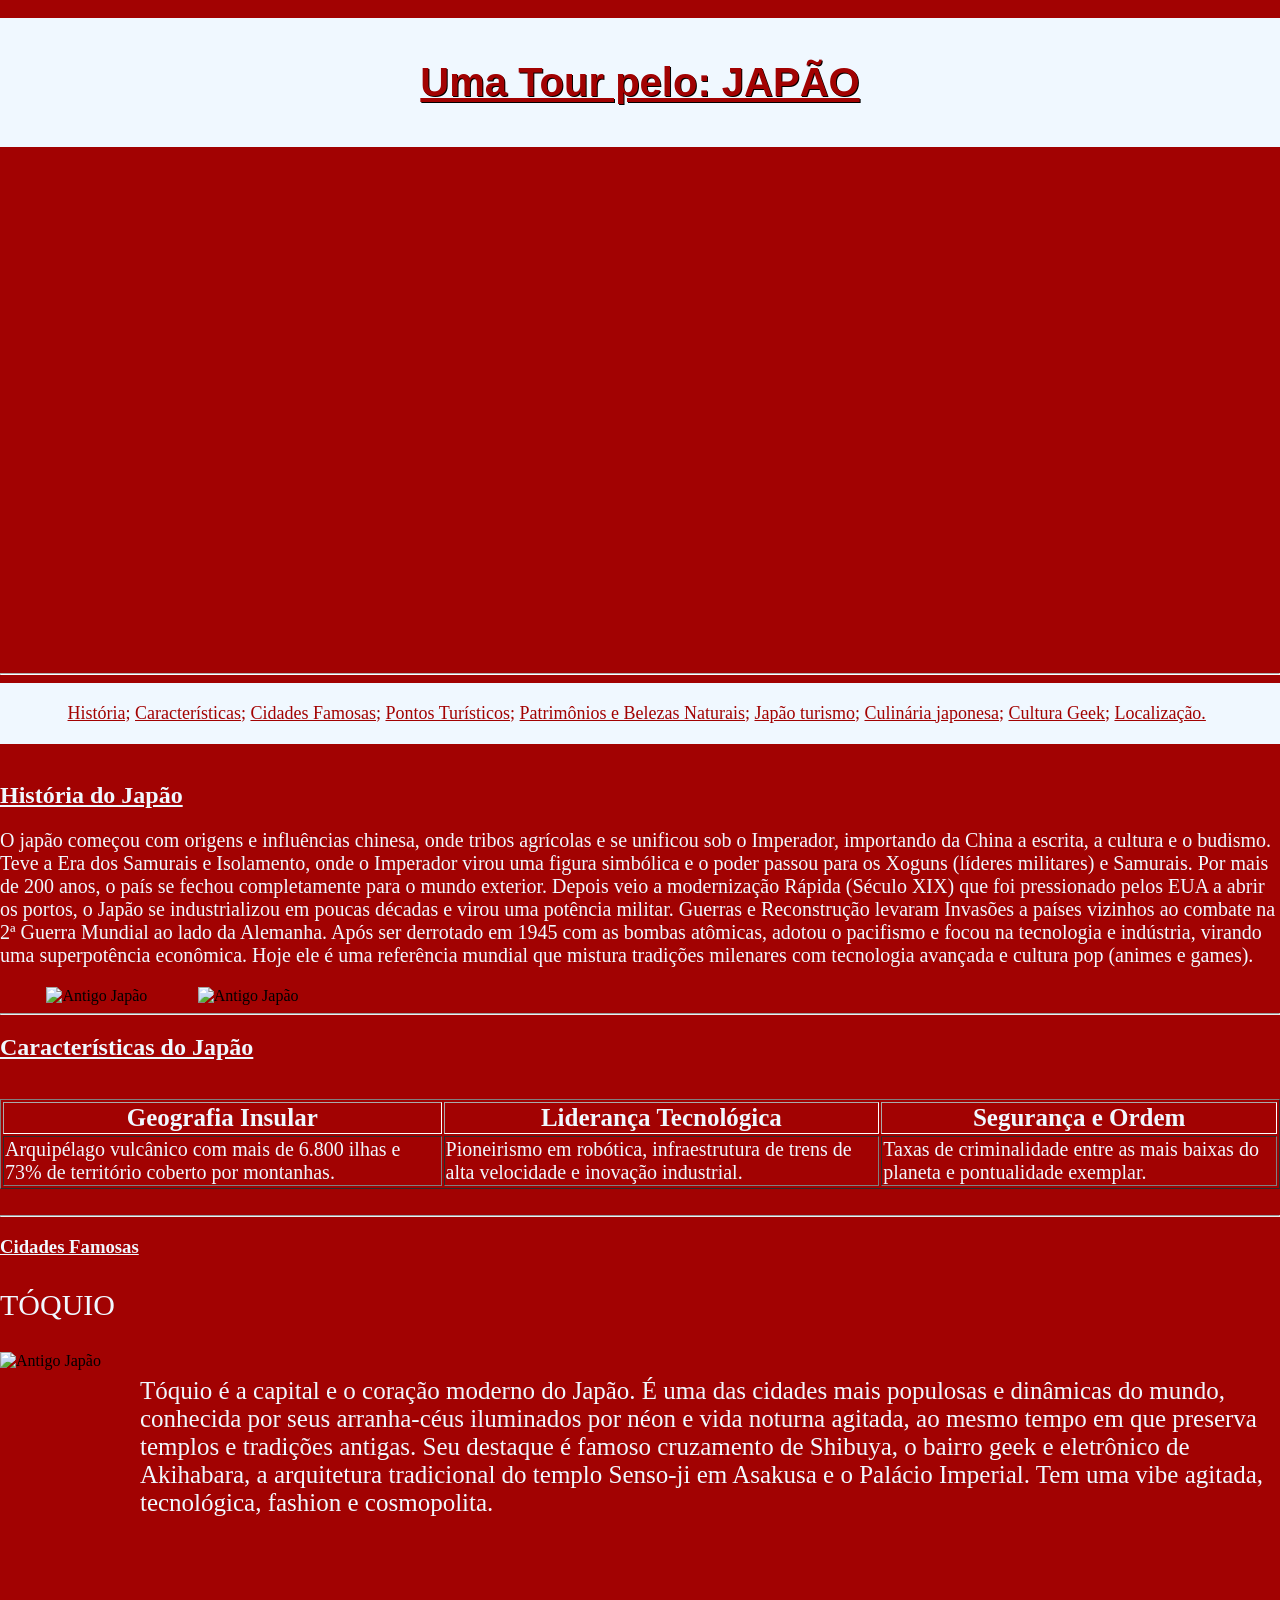
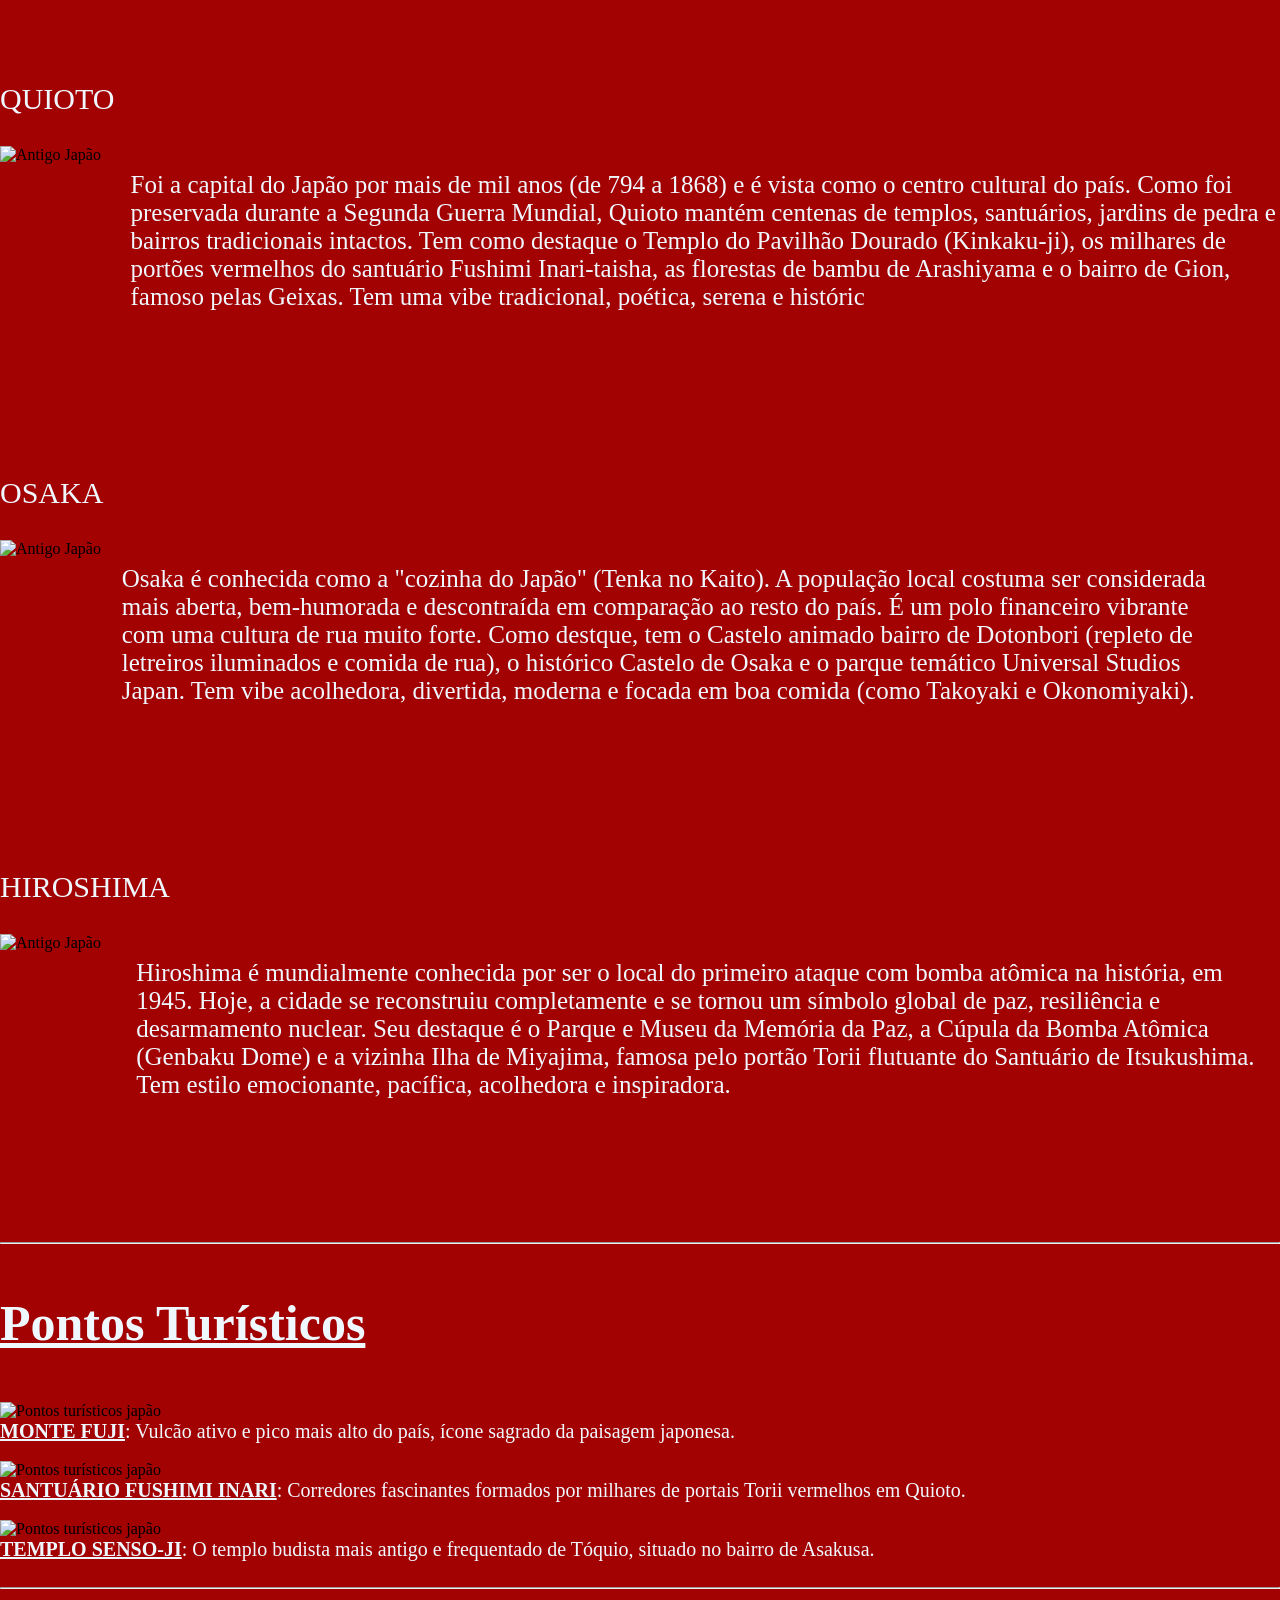
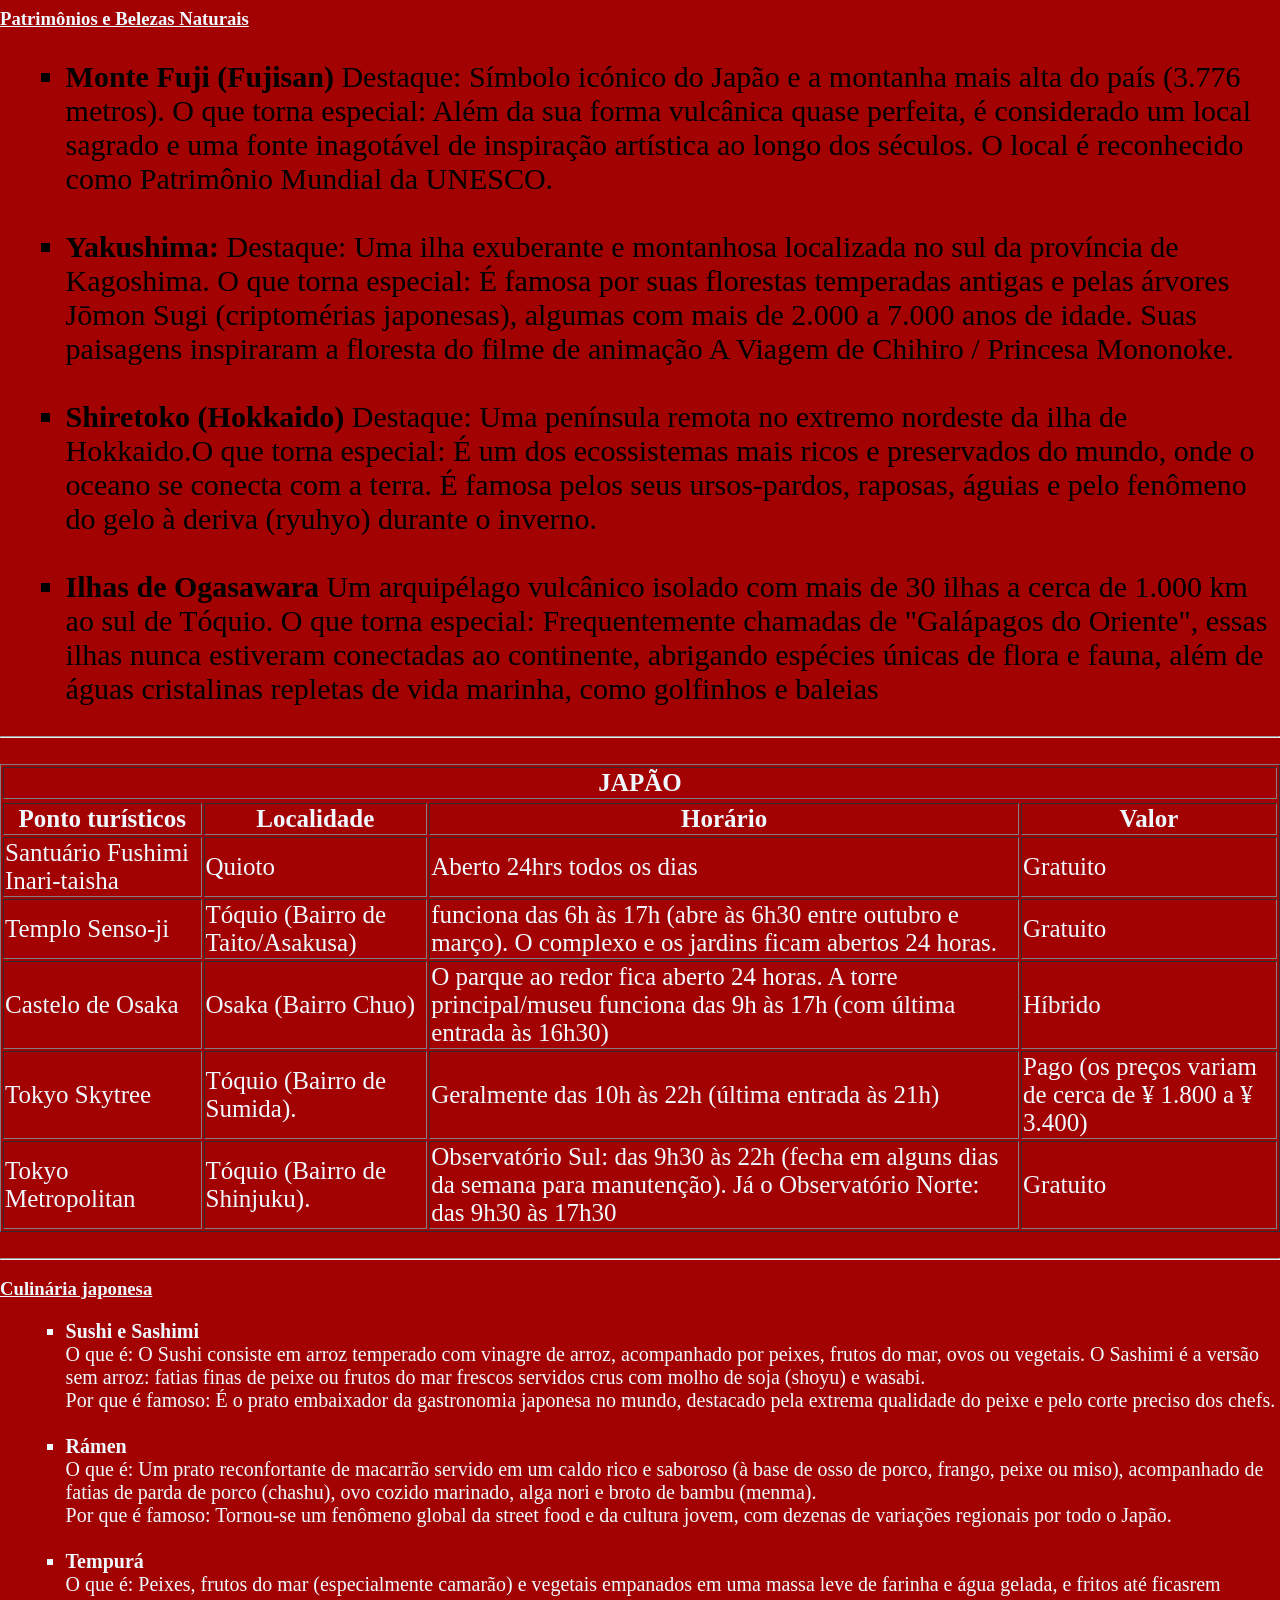
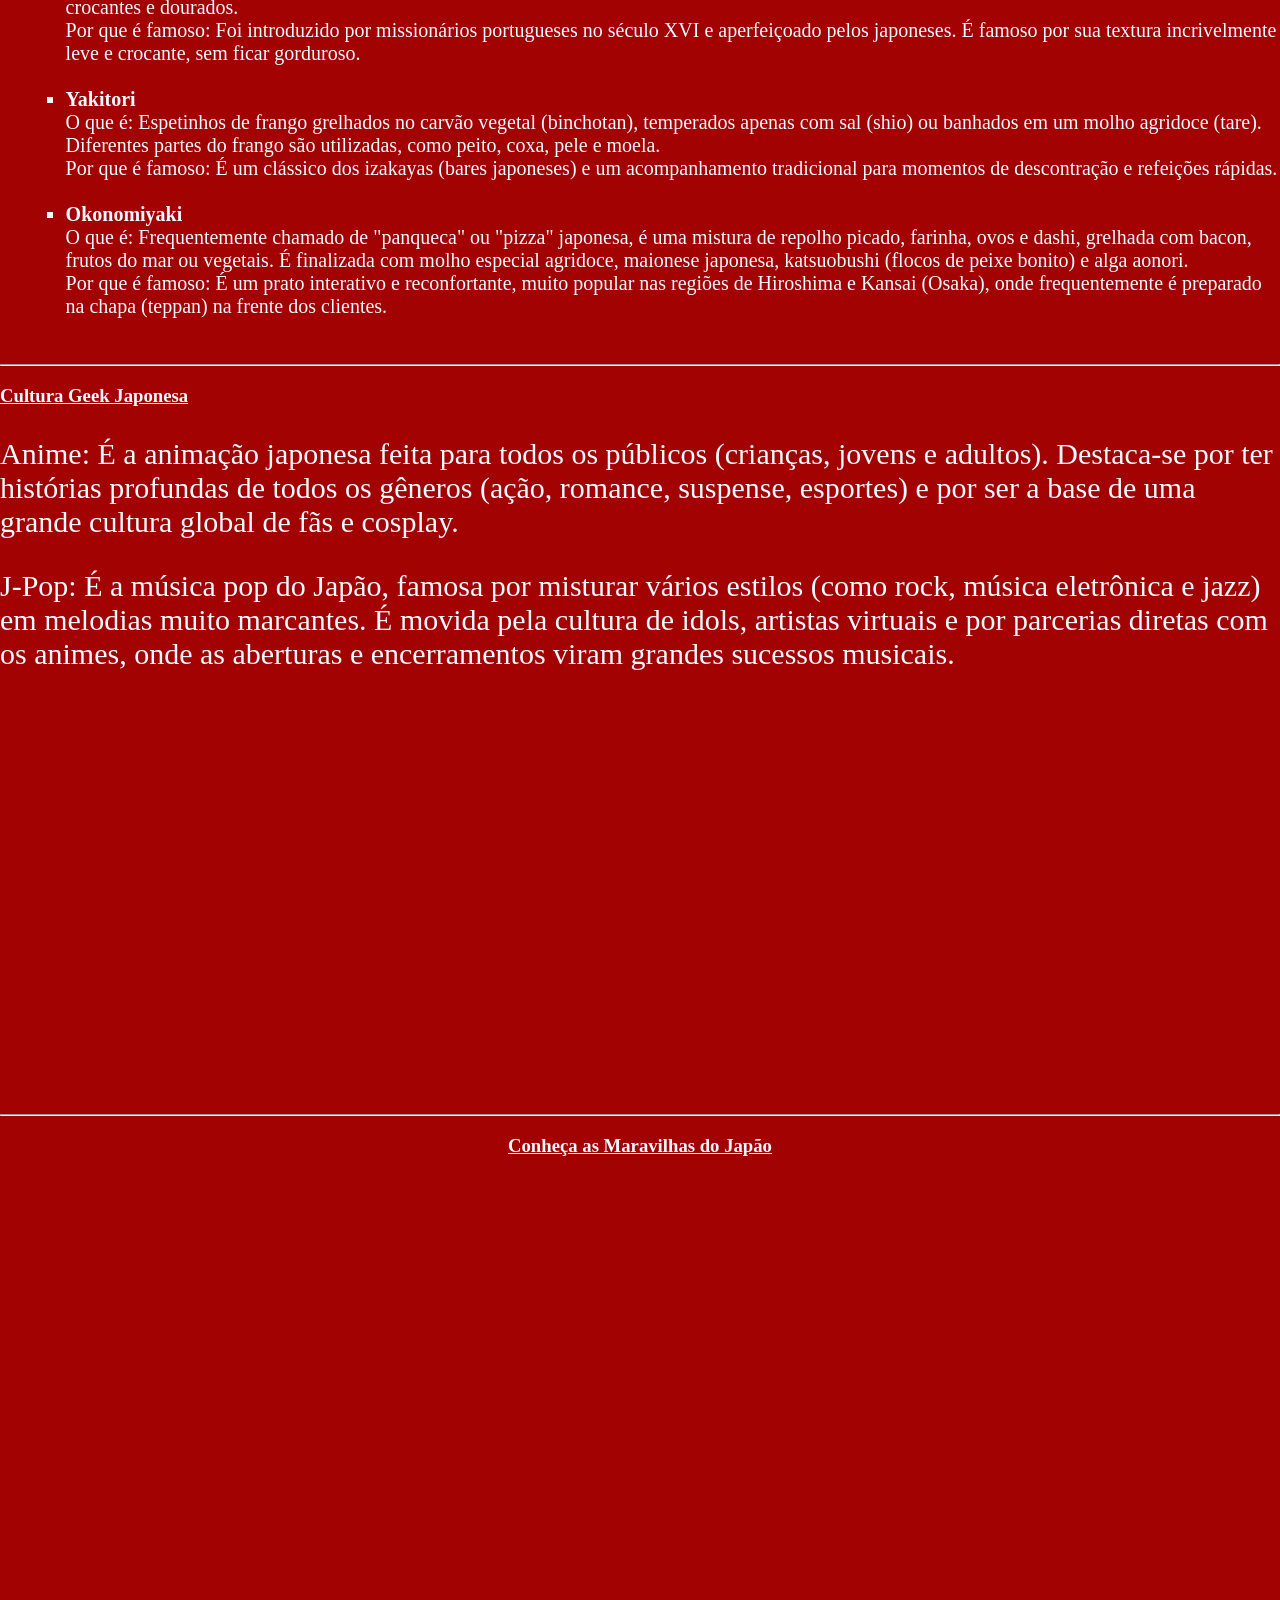
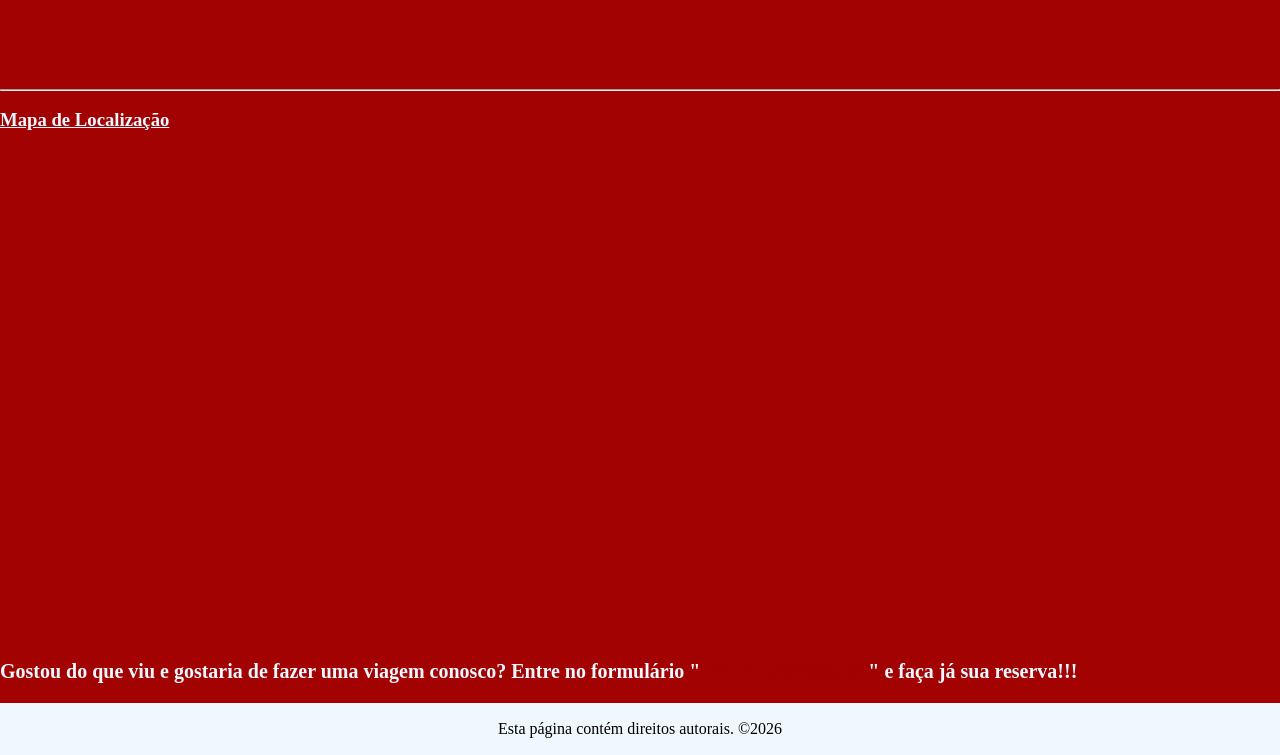
==== index.html @ f1d6fe16 "projeto" ====
<!DOCTYPE html>
<html lang="pt-br">
<head>
  <meta name="author" content="Fernanda">
  <meta name="Turismo" content="página de turismo">
  <meta name="keywords" content="Turismo, JAPÃO, Ásia">
    <meta charset="UTF-8">
    <meta name="viewport" content="width=device-width, initial-scale=1.0">
    <link rel="icon" type="image/x-icon" href="https://img.icons8.com/?size=100&id=22435&format=png&color=000000">
    <link rel="stylesheet" href="./css/estilo.css">
    <title> JAPÃO </title>
</head>
<body bgcolor="#a20202">
<br>
<header>
   <h1 style= "color: #a20202; background-size: cover; font-size: 40px; text-shadow: 1px 1px #000000;
         font-family:'Lucida Sans', 'Lucida Sans Regular', 'Lucida Grande', 'Lucida Sans Unicode', Geneva, Verdana, sans-serif">
         <ins><b>Uma Tour pelo: JAPÃO</b></ins></h1>
</header>
<br> 
<div style="height: 500px; background-image: url(https://encrypted-tbn0.gstatic.com/images?q=tbn:ANd9GcSydgWUo-GarQtA4p2krKnF2KL5MIrxKS4h8QqZwakeDw&s=10); background-size: cover;">          
</div>
<hr style="border-color: white;">
      <nav>
      <ul id="Menu inicial">
      <a href="#História">História;</a> 
      <a href="#Características">Características;</a>
      <a href="#Cidades_Famosas">Cidades Famosas;</a>
      <a href="#Pontos_Turísticos">Pontos Turísticos;</a>
      <a href="#Patrimônios_e_Belezas_Naturais">Patrimônios e Belezas Naturais;</a>
      <a href="#Japão_turismo">Japão turismo;</a>
      <a href="#Culinária">Culinária japonesa;</a>
      <a href="#Cultura_Geek">Cultura Geek;</a>
      <a href="#Localização">Localização.</a>
   </ul>
</nav>
<main>
            <br>
            <section id="História">
            <h1 id="História" style="color:aliceblue"><ins><b></b>História do Japão</ins></b></h1>
    <p style="color:aliceblue ; font-size: 20px;"> O japão começou com origens e influências chinesa, onde tribos agrícolas e se unificou sob o Imperador, importando da China a escrita, a cultura e o budismo. Teve a Era dos Samurais e Isolamento, onde o Imperador virou uma figura simbólica
         e o poder passou para os Xoguns (líderes militares) e Samurais. Por mais de 200 anos, o país se fechou completamente para o mundo exterior. Depois veio a modernização Rápida (Século XIX) que foi pressionado pelos EUA a abrir os portos, o 
         Japão se industrializou em poucas décadas e virou uma potência militar. Guerras e Reconstrução levaram Invasões a países vizinhos ao combate na 2ª Guerra Mundial ao lado da Alemanha. Após ser derrotado em 1945 com as bombas atômicas, adotou
          o pacifismo e focou na tecnologia e indústria, virando uma superpotência econômica. Hoje ele é uma referência mundial que mistura tradições milenares com tecnologia avançada e cultura pop (animes e games).</p>
          &nbsp;
          <img id="imagem" src="https://encrypted-tbn0.gstatic.com/images?q=tbn:ANd9GcSNzjy-J8BG3Z7TvWWDaenXiKNhlUEElCOg68JCva8Gdu_pfqw9B6Hi7Es&s=10" alt="Antigo Japão" width="600px" height="350px"/>
          &nbsp;
          <img id="imagem" src="https://admin.cnnbrasil.com.br/wp-content/uploads/sites/12/2023/07/GettyImages-566461861.jpg?w=419&h=283&crop=0&quality=90" alt="Antigo Japão" width="600px" height="350px"/>
          
          <hr>
          <table>
     <h1 id="Características" style="color:aliceblue" font-size: 30px ><ins><b>Características do Japão</ins></b></h1>
     <br> 
     <table border="1px">
  <tr style="color:aliceblue ; font-size: 25px; border: 1px solid rgb(254, 254, 254);">
    <th>Geografia Insular</th>
    <th>Liderança Tecnológica</th>
    <th>Segurança e Ordem</th>
  </tr>
  <tr>
    <td style="color:aliceblue; font-size: 20px;"> Arquipélago vulcânico com mais
de 6.800 ilhas e 73% de território
coberto por montanhas.</td>
    <td style="color:aliceblue; font-size: 20px";> Pioneirismo em robótica,
infraestrutura de trens de alta
velocidade e inovação industrial.</td>
    <td style="color:aliceblue; font-size: 20px;" > Taxas de criminalidade entre as
mais baixas do planeta e
pontualidade exemplar.</td>
  </tr>
  </table>
  <br>
  <hr>
  <section id="Cidade">
    <div>
   <h1 id="Cidades_Famosas" style="color:aliceblue ; font-size: 30"><ins>Cidades Famosas</ins></h1>
    </div>
    <p style="color:aliceblue ; font-size: 30px">TÓQUIO</p>
    <div class="cartao-turismo">
    <img src="https://encrypted-tbn0.gstatic.com/images?q=tbn:ANd9GcQaoWOCfJ8awiYnoxkKBTEsJ_Y3TFjlmDlzQRXXSlZ2mQ&s=10" alt="Antigo Japão" width="500px" height="300px"/>
    <p style="color:aliceblue ; font-size: 25px;">Tóquio é a capital e o coração moderno do Japão. É uma das cidades mais populosas e dinâmicas do mundo, conhecida por seus arranha-céus iluminados por néon e vida noturna agitada, ao mesmo tempo em que preserva templos e tradições antigas. Seu destaque é famoso cruzamento de Shibuya, o bairro geek e eletrônico de Akihabara, a arquitetura tradicional do templo Senso-ji em Asakusa e o Palácio Imperial. Tem uma vibe agitada, tecnológica, fashion e cosmopolita.</p>
    </div>
    <p style="color:aliceblue ; font-size: 30px">QUIOTO</p>
    <div class="cartao-turismo">
    <img src="https://encrypted-tbn0.gstatic.com/images?q=tbn:ANd9GcQ0TFycQk3JDxuzi_46sZmNaOI66jRUtl8DMWra2Ae9fg&s=10" alt="Antigo Japão" width="500px" height="300px"/>
    <p style="color:aliceblue ; font-size: 25px;">Foi a capital do Japão por mais de mil anos (de 794 a 1868) e é vista como o centro cultural do país. Como foi preservada durante a Segunda Guerra Mundial, Quioto mantém centenas de templos, santuários, jardins de pedra e bairros tradicionais intactos. Tem como destaque o Templo do Pavilhão Dourado (Kinkaku-ji), os milhares de portões vermelhos do santuário Fushimi Inari-taisha, as florestas de bambu de Arashiyama e o bairro de Gion, famoso pelas Geixas. Tem uma vibe tradicional, poética, serena e históric</p>
    </div>
    <p style="color:aliceblue ; font-size: 30px">OSAKA</p>
    <div class="cartao-turismo">
      <img src="https://content.r9cdn.net/rimg/dimg/45/5f/5788029f-city-25901-16737226b47.jpg?width=1366&height=768&crop=true" alt="Antigo Japão" width="500px" height="300px"/>
      <p style="color:aliceblue ; font-size: 25px; margin-right: 5%;">Osaka é conhecida como a "cozinha do Japão" (Tenka no Kaito). A população local costuma ser considerada mais aberta, bem-humorada e descontraída em comparação ao resto do país. É um polo financeiro vibrante com uma cultura de rua muito forte. Como destque, tem o Castelo animado bairro de Dotonbori (repleto de letreiros iluminados e comida de rua), o histórico Castelo de Osaka e o parque temático Universal Studios Japan. Tem vibe acolhedora, divertida, moderna e focada em boa comida (como Takoyaki e Okonomiyaki).</p>
      </div>
      <p style="color:aliceblue ; font-size: 30px">HIROSHIMA</p>
      <div class="cartao-turismo">
      <img src="https://encrypted-tbn0.gstatic.com/images?q=tbn:ANd9GcTjxwpsDGsSnQnkXaPpEf24ytFRa7fmtmpvKJqZF9PTlA&s=10" alt="Antigo Japão" width="500px" height="300px"/>
      <p style="color:aliceblue ; font-size: 25px;">Hiroshima é mundialmente conhecida por ser o local do primeiro ataque com bomba atômica na história, em 1945. Hoje, a cidade se reconstruiu completamente e se tornou um símbolo global de paz, resiliência e desarmamento nuclear. Seu destaque é o Parque e Museu da Memória da Paz, a Cúpula da Bomba Atômica (Genbaku Dome) e a vizinha Ilha de Miyajima, famosa pelo portão Torii flutuante do Santuário de Itsukushima. Tem estilo emocionante, pacífica, acolhedora e inspiradora.</p>
      </div>
      <hr>
      <div class="ponto-turistico">
      <h1 id="Pontos_Turísticos" style="color:aliceblue ; font-size: 50px; "><ins>Pontos Turísticos</ins></h1>
      <img src="https://encrypted-tbn0.gstatic.com/images?q=tbn:ANd9GcSr0s9IlJmUWGq4lv_wv5e191qgO4Zle0aO9AksT0b_Cg&s=10" alt="Pontos turísticos japão" width="400px" height="300px"/>
     <figcaption style="color:aliceblue; font-size: 20px"><ins><b>MONTE FUJI</b></ins>: Vulcão ativo e pico mais alto do país, ícone sagrado da paisagem japonesa.</figcaption> 
     <br>
     <img src="https://encrypted-tbn0.gstatic.com/images?q=tbn:ANd9GcQiNCoMiBzTR3mh8MjeMLM8AS1DtqoMz0k9lbbWnuV2XA&s=10" alt="Pontos turísticos japão" width="400px" height="300px"/>
     <figcaption style="color:aliceblue; font-size: 20px"><ins><b>SANTUÁRIO FUSHIMI INARI</b></ins>: Corredores fascinantes formados por milhares de portais Torii vermelhos em Quioto.</figcaption> 
     <br>
     <img src="https://encrypted-tbn0.gstatic.com/images?q=tbn:ANd9GcTkjd0hYBqJy8JAF1S5krhO3DKcbSm0aVYs2wSWVFHv3g&s=10" alt="Pontos turísticos japão" width="400px" height="300px"/>
     <figcaption style="color:aliceblue; font-size: 20px"><ins><b>TEMPLO SENSO-JI</b></ins>: O templo budista mais antigo e frequentado de Tóquio, situado no bairro de Asakusa.</figcaption> 
     </div>
</section>
     <br>
     <hr>
     <section id="Patrimônio">
    <h1 id="Patrimônios e Belezas Naturais" style="color:aliceblue"><ins><b>Patrimônios e Belezas Naturais</b></ins></h1>
    <div style="background-image: url(https://encrypted-tbn0.gstatic.com/images?q=tbn:ANd9GcQoVAYVlRtivIL8EWPk31RZgRIhTfpBxhSHodjelvYFbw&s=10); background-repeat: no-repeat;background-size:cover; border-collapse: collapse;";>
      <ul style="list-style-type: square; font-size: 30px;">
      <li><isn><b>Monte Fuji (Fujisan)</b></isn> Destaque: Símbolo icónico do Japão e a montanha mais alta do país (3.776 metros).
      O que torna especial: Além da sua forma vulcânica 
      quase perfeita, é considerado um local sagrado e uma fonte inagotável de inspiração 
      artística ao longo dos séculos. O local é reconhecido como Patrimônio Mundial da UNESCO.
      <br>
      <br>
      <li><isn><b>Yakushima:</b></isn> Destaque: Uma ilha exuberante e montanhosa localizada no sul da província de Kagoshima.
        O que torna especial: É famosa por suas florestas temperadas antigas e pelas árvores Jōmon Sugi 
        (criptomérias japonesas), algumas com mais de 2.000 a 7.000 anos de idade. Suas paisagens 
        inspiraram a floresta do filme de animação A Viagem de Chihiro / Princesa Mononoke. </li>
      <br>
      <li><isn><b>Shiretoko (Hokkaido)</b></isn> Destaque: Uma península remota no extremo nordeste da ilha de Hokkaido.O que torna especial: É um dos ecossistemas mais 
        ricos e preservados do mundo, onde o oceano se conecta com a terra. 
        É famosa pelos seus ursos-pardos, raposas, águias e pelo fenômeno do gelo à deriva (ryuhyo) durante o inverno.</li>
      <br>
      <li><isn><b>Ilhas de Ogasawara</b></isn> Um arquipélago vulcânico isolado com mais de 30 ilhas a cerca de 1.000 km ao sul de Tóquio. O que torna especial: Frequentemente chamadas de 
        "Galápagos do Oriente", essas ilhas nunca estiveram conectadas ao continente, 
         abrigando espécies únicas de flora e fauna, além de águas cristalinas repletas de vida marinha, 
        como golfinhos e baleias</li>
      </ul>
      </div>
      </section>
        <hr>
        <br>
        <section id="secao_JAPÃO">
<table border="1px" style="color:aliceblue; font-size: 25px ;background-image: url(https://encrypted-tbn0.gstatic.com/images?q=tbn:ANd9GcQElDW3lj2V3W0D-T75tIP8XhaJgDxA0GDZ3qXG1vbjDQ&s=10); background-repeat: no-repeat; background-size: cover;" align="center">
<tr>
 <th id="Japão Turismo"colspan="4" style="font-size: 20;">JAPÃO</th>
 </tr>
 <tr>
 <tr>
            <th>Ponto turísticos</th>
            <th>Localidade</th>
            <th>Horário</th>
            <th>Valor</th>
          </tr>
          <tr>
            <td>Santuário Fushimi Inari-taisha</td>
            <td>Quioto</td>
            <td>Aberto 24hrs todos os dias</td>
            <td>Gratuito</td>
          </tr>
          <tr>
            <td>Templo Senso-ji</td>
            <td>Tóquio (Bairro de Taito/Asakusa)</td>
            <td>funciona das 6h às 17h (abre às 6h30 entre outubro e março). 
              O complexo e os jardins ficam abertos 24 horas.</td>
            <td>Gratuito</td>
          </tr>
          <tr>
            <td>Castelo de Osaka</td>
            <td>Osaka (Bairro Chuo)</td>
            <td>O parque ao redor fica aberto 24 horas. A torre principal/museu 
              funciona das 9h às 17h (com última entrada às 16h30)</td>
            <td>Híbrido</td>
          </tr>
            <tr>
            <td>Tokyo Skytree</td>
            <td>Tóquio (Bairro de Sumida).</td>
            <td>Geralmente das 10h às 22h (última entrada às 21h)</td>
            <td>Pago (os preços variam de cerca de ¥ 1.800 a ¥ 3.400)</td>
          </tr>
          <tr>
            <td>Tokyo Metropolitan</td>
            <td>Tóquio (Bairro de Shinjuku).</td>
            <td>Observatório Sul: das 9h30 às 22h (fecha em alguns dias da semana para manutenção). 
              Já o Observatório Norte: das 9h30 às 17h30</td>
            <td>Gratuito</td>
          </tr>
        </table>
        </section>
    <br>
    <hr>
    <section id="secao_culinaria">
    <h1 id="Culinária" style="color:aliceblue"><ins>Culinária japonesa</ins></h1>
    <div style="background-image: url(https://encrypted-tbn0.gstatic.com/images?q=tbn:ANd9GcSJHtgucisFnfNiLKxMov4q4J6mhDqoo2qTVNXzOFAAwg&s=10); background-repeat: no-repeat;background-size:cover";>
    <ul style="color:aliceblue; list-style-type: square; font-size: 20px;">
      <li><isn><b>Sushi e Sashimi</b></isn> 
        <br>
        O que é: O Sushi consiste em arroz temperado com vinagre de arroz, acompanhado por peixes, frutos do mar, ovos ou vegetais. O Sashimi é a versão sem arroz: fatias finas de peixe ou frutos do mar frescos servidos crus com molho de soja (shoyu) e wasabi.
        <br>
        Por que é famoso: É o prato embaixador da gastronomia japonesa no mundo, destacado pela extrema qualidade do peixe e pelo corte preciso dos chefs.</li>
        <br>
    <li><isn><b>Rámen</b></isn> 
      <br>
      O que é: Um prato reconfortante de macarrão servido em um caldo rico e saboroso (à base de osso de porco, frango, peixe ou miso), acompanhado de fatias de parda de porco (chashu), ovo cozido marinado, alga nori e broto de bambu (menma).
      <br>
Por que é famoso: Tornou-se um fenômeno global da street food e da cultura jovem, com dezenas de variações regionais por todo o Japão.</li>
      <br>
<li><isn><b>Tempurá</b></isn>
  <br>
 O que é: Peixes, frutos do mar (especialmente camarão) e vegetais empanados em uma massa leve de farinha e água gelada, e fritos até ficasrem crocantes e dourados.
   <br>
  Por que é famoso: Foi introduzido por missionários portugueses no século XVI 
e aperfeiçoado pelos japoneses. É famoso por sua textura incrivelmente leve e crocante, sem ficar gorduroso.</li>
   <br>
<li><isn><b>Yakitori</b></isn>
      <br>
      O que é: Espetinhos de frango grelhados no carvão vegetal (binchotan), temperados apenas com sal (shio) ou banhados em um molho agridoce (tare). Diferentes partes do frango são utilizadas, como peito, coxa, pele e moela.
      <br>
  Por que é famoso: É um clássico dos izakayas (bares japoneses) e um acompanhamento tradicional para momentos de descontração e refeições rápidas.</li>
      <br>
  <li><isn><b>Okonomiyaki</b></isn>
      <br>
      O que é: Frequentemente chamado de "panqueca" ou "pizza" japonesa, é uma mistura de repolho picado, farinha, ovos e dashi, grelhada com bacon, frutos do mar ou vegetais. É finalizada com molho especial agridoce, maionese japonesa, katsuobushi (flocos de peixe bonito) e alga aonori.
      <br>
Por que é famoso: É um prato interativo e reconfortante, muito popular nas regiões de Hiroshima e Kansai (Osaka), onde frequentemente é preparado na chapa (teppan) na frente dos clientes.</li>
    </ul>
</div>
</section>
    <br>
    <hr>
        <section id="Cultura">
     <h1 id="Cultura Geek" style="color:aliceblue; font-size: 30xp;"><ins><b>Cultura Geek Japonesa</b></ins></h1>
    <p style="color:aliceblue ; font-size: 30px;"> Anime: É a animação japonesa feita para todos os públicos (crianças, jovens e adultos). Destaca-se por ter histórias profundas de todos os gêneros (ação, romance, suspense, esportes) e por ser a base de uma grande cultura global de fãs e cosplay.</p>
    <p style="color:aliceblue ; font-size: 30px;"> J-Pop: É a música pop do Japão, famosa por misturar vários estilos (como rock, música eletrônica e jazz) em melodias muito marcantes. É movida pela cultura de idols, artistas virtuais e por parcerias diretas com os animes, onde as aberturas e encerramentos viram grandes sucessos musicais.</p>
    <br>
    <div>
    <iframe width="500" height="383" src="https://www.youtube.com/embed/h6XP82TyFWw" title="PONYO | Official English Trailer" frameborder="0" allow="accelerometer; autoplay; clipboard-write; encrypted-media; gyroscope; picture-in-picture; web-share" referrerpolicy="strict-origin-when-cross-origin" allowfullscreen></iframe>
    <iframe width="500" height="383" src="https://www.youtube.com/embed/Uggs5e7eAYo" title="Miki Matsubara - 真夜中のドア / Stay with me [Tradução em PT-BR]." frameborder="0" allow="accelerometer; autoplay; clipboard-write; encrypted-media; gyroscope; picture-in-picture; web-share" referrerpolicy="strict-origin-when-cross-origin" allowfullscreen></iframe>
    <br>
    </div>
    <hr>
    <h1 id="Cultura_Geek_" style="color:aliceblue; font-size: 30xp; text-align: center;"><ins><b>Conheça as Maravilhas do Japão</b></ins></h1>
    <iframe id="video_cultura" width="859" height="483" src="https://www.youtube.com/embed/NJZ_BB92nLs" title="Maravilhas do Japão | Lugares Mais Incríveis do Japão | Guia de Viagem em 4K" frameborder="0" allow="accelerometer; autoplay; clipboard-write; encrypted-media; gyroscope; picture-in-picture; web-share" referrerpolicy="strict-origin-when-cross-origin" allowfullscreen></iframe>
    </section>
    <br>
    <hr>
    <section id="secao_localizacao">
     <h1 id="Localização" style="color:aliceblue; font-size: 30xp;"><ins><b>Mapa de Localização</b></ins></h1>
     <br>
     <iframe src="https://www.google.com/maps/embed?pb=!1m18!1m12!1m3!1d13627579.110253144!2d137.15386460000002!3d33.5001886!2m3!1f0!2f0!3f0!3m2!1i1024!2i768!4f13.1!3m3!1m2!1s0x34674e0fd77f192f%3A0xf54275d47c665244!2zSmFww6Nv!5e0!3m2!1spt-BR!2sbr!4v1792607948496!5m2!1spt-BR!2sbr" width="600" height="450" style="border:0;" allowfullscreen="" loading="lazy" referrerpolicy="strict-origin-when-cross-origin"></iframe>
     </section>
     <br>
     <h1 style="color:aliceblue; font-size: 20px;"><p> Gostou do que viu e gostaria de fazer uma viagem conosco? Entre no formulário "<a href="./html/Form.html"> FALE CONOSCO </a>" e faça já sua reserva!!!</p></h1>
</main>
    <footer>
      <p> Esta página contém direitos autorais. &copy;2026</p>
    </footer>
    </body>
  </html>
---- css/estilo.css ----
body{
    margin: 0;
    padding: 0;
}
header{
    text-align: center;
    background-color:aliceblue;
    padding: 15px;
}
footer{
    text-align: center;
    background-color:aliceblue;
    padding: 1px;
}
iframe{
    margin-left: 8%;
}
#video_cultura{
    margin-left: 18%;
}
input{
    font-size: 15px;
}
a{
    font-size: 15xp;
}
textarea{
    font-size: 15px;
}
a:link{
   color:#a20202;
}
a:visited{
    color:mediumpurple;
}
nav{
    font-family: Georgia, 'Times New Roman', Times, serif;
    font-size: 18px;
    background-color: aliceblue;
    padding: 2px;
}
ul{
    margin-left: 2%;
}
p::selection{
    background-color: tomato;
}
#imagem{
    margin-left: 3%;
}
.cartao-turismo{
    display: flex;
    gap: 20px;
}
form{
    font-size: 20px;
}
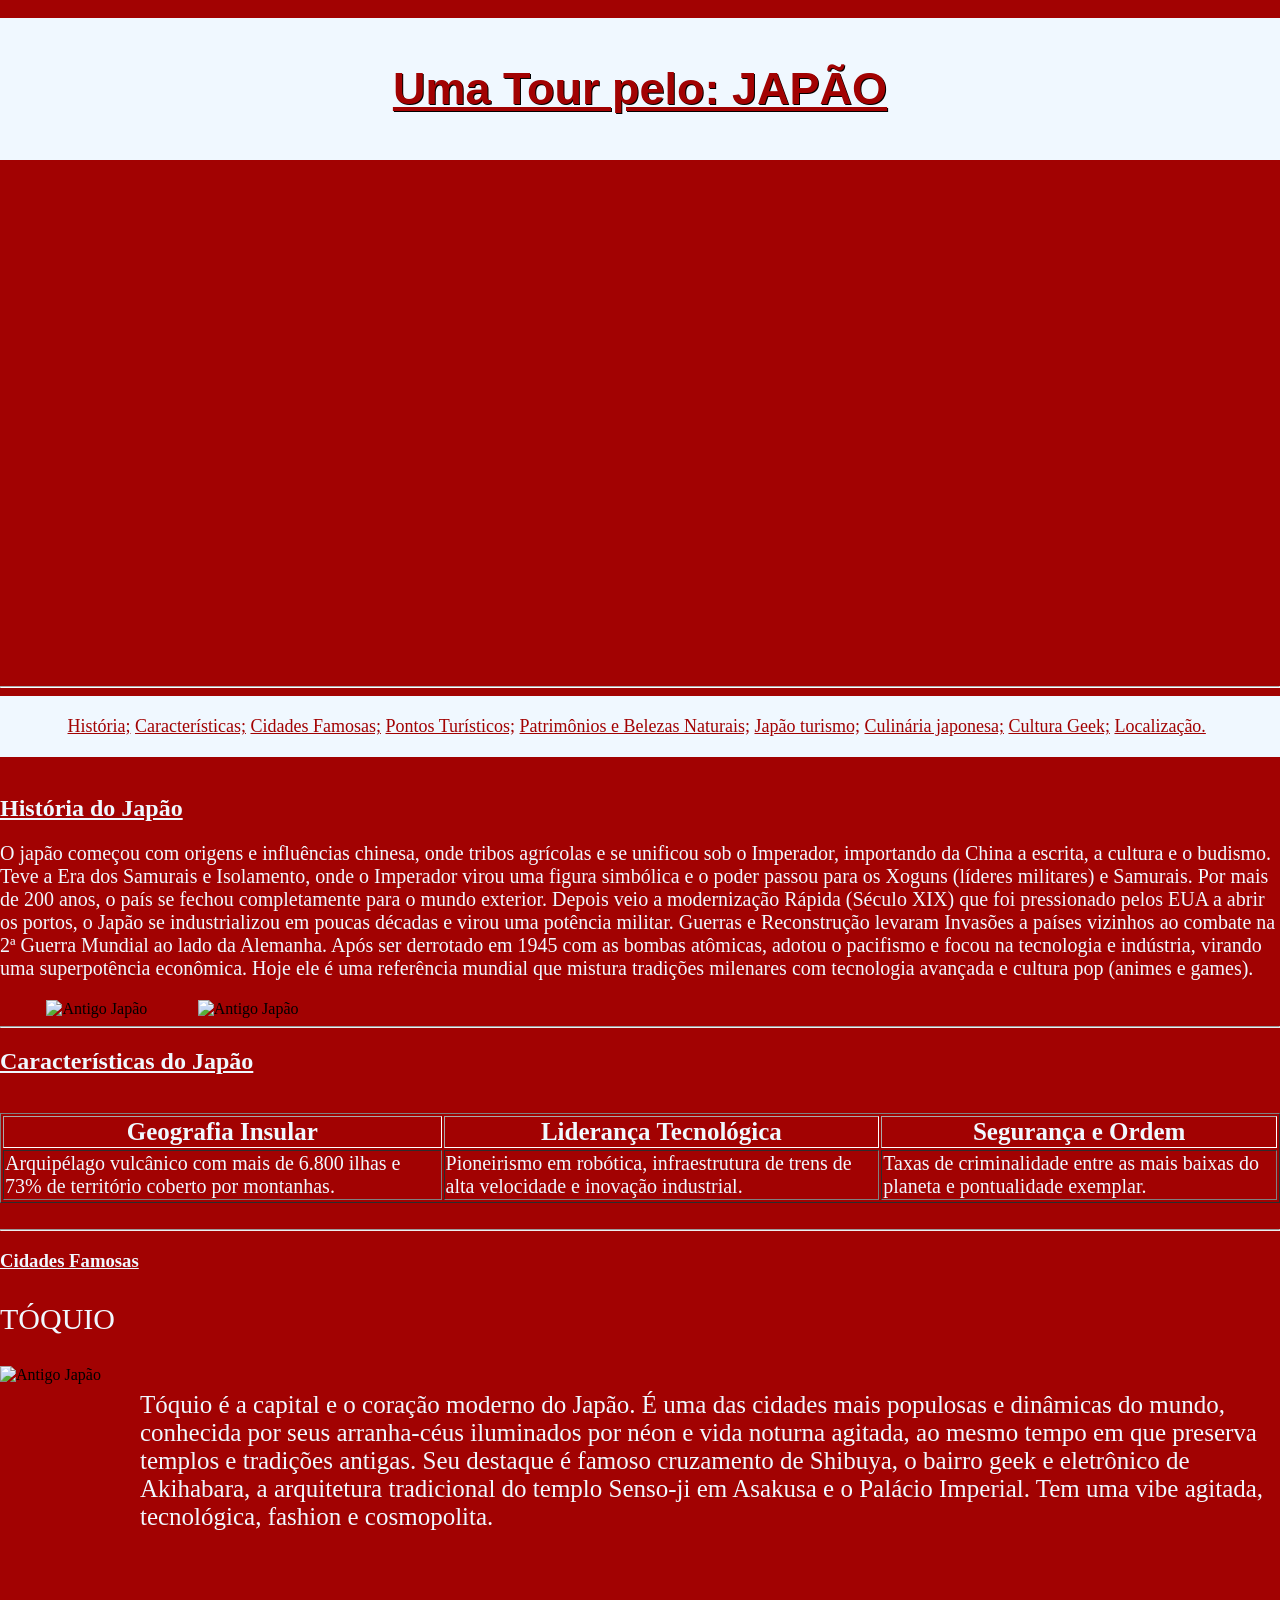
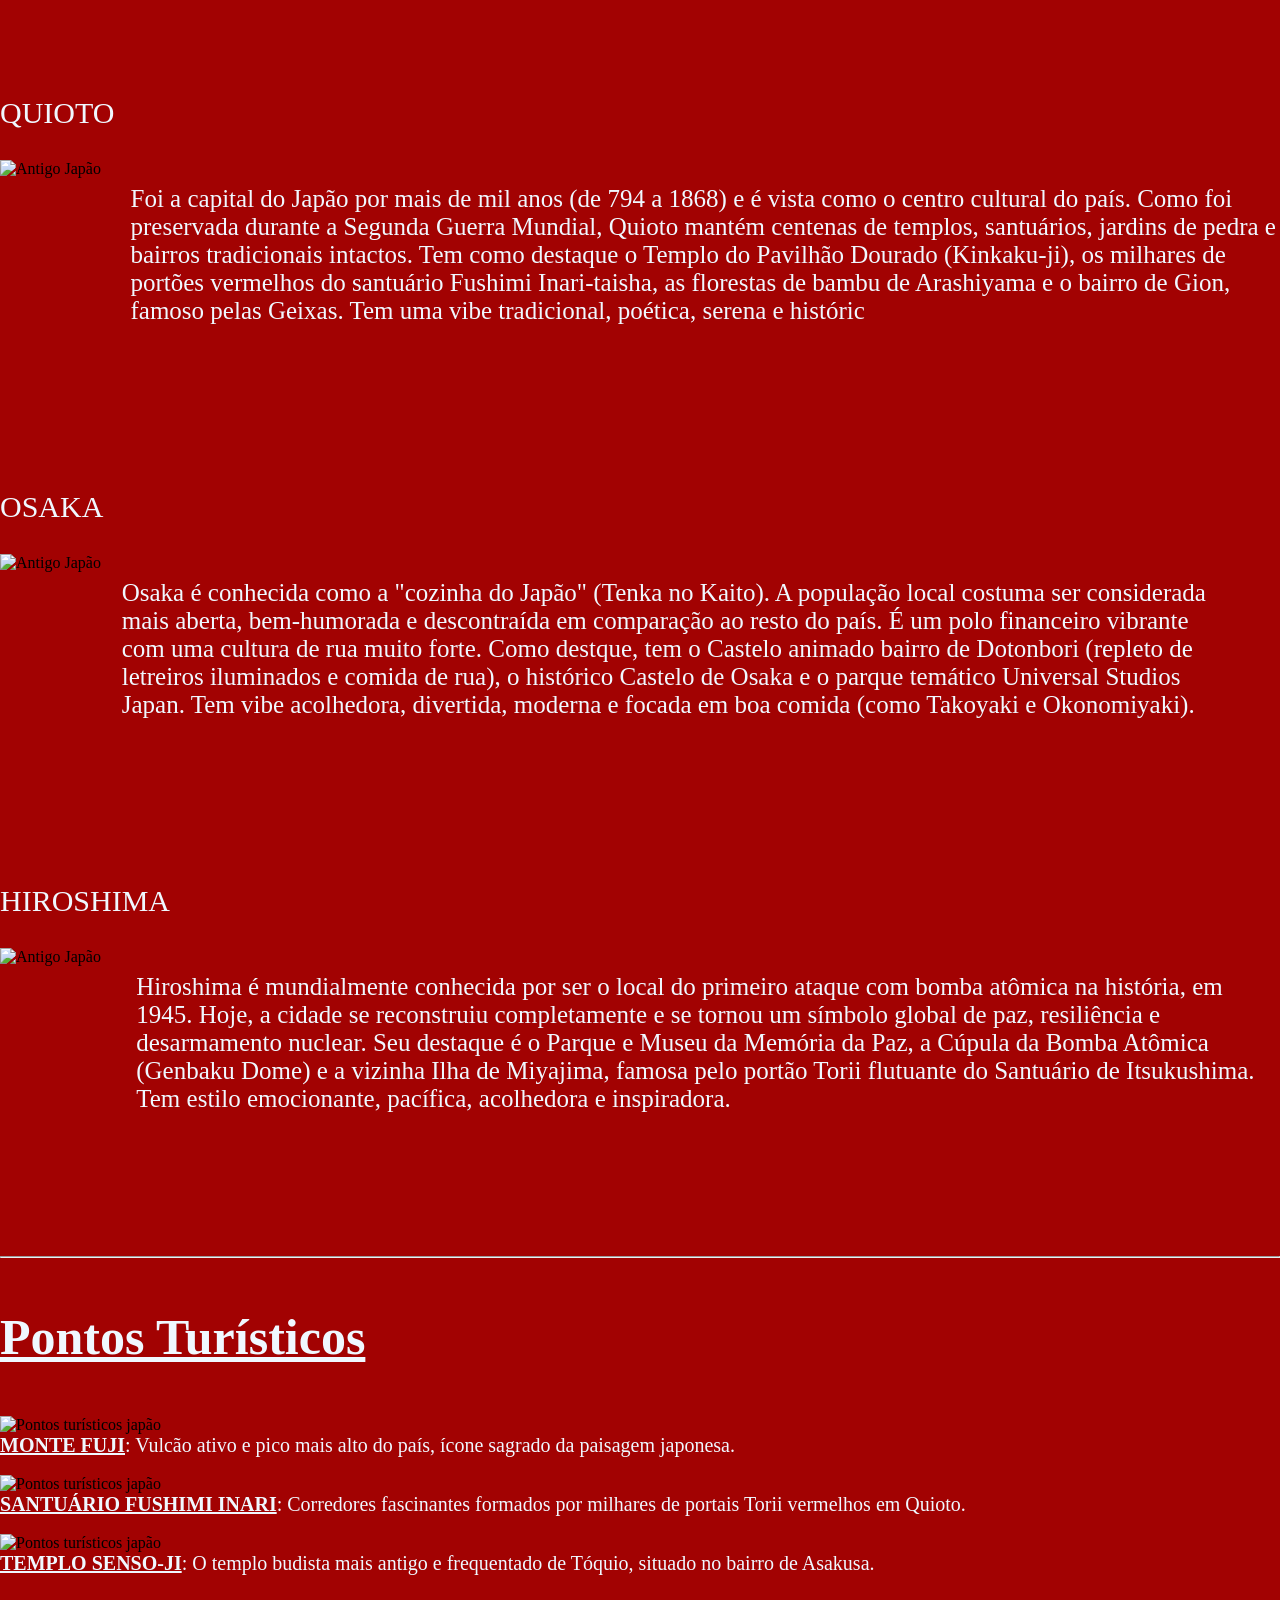
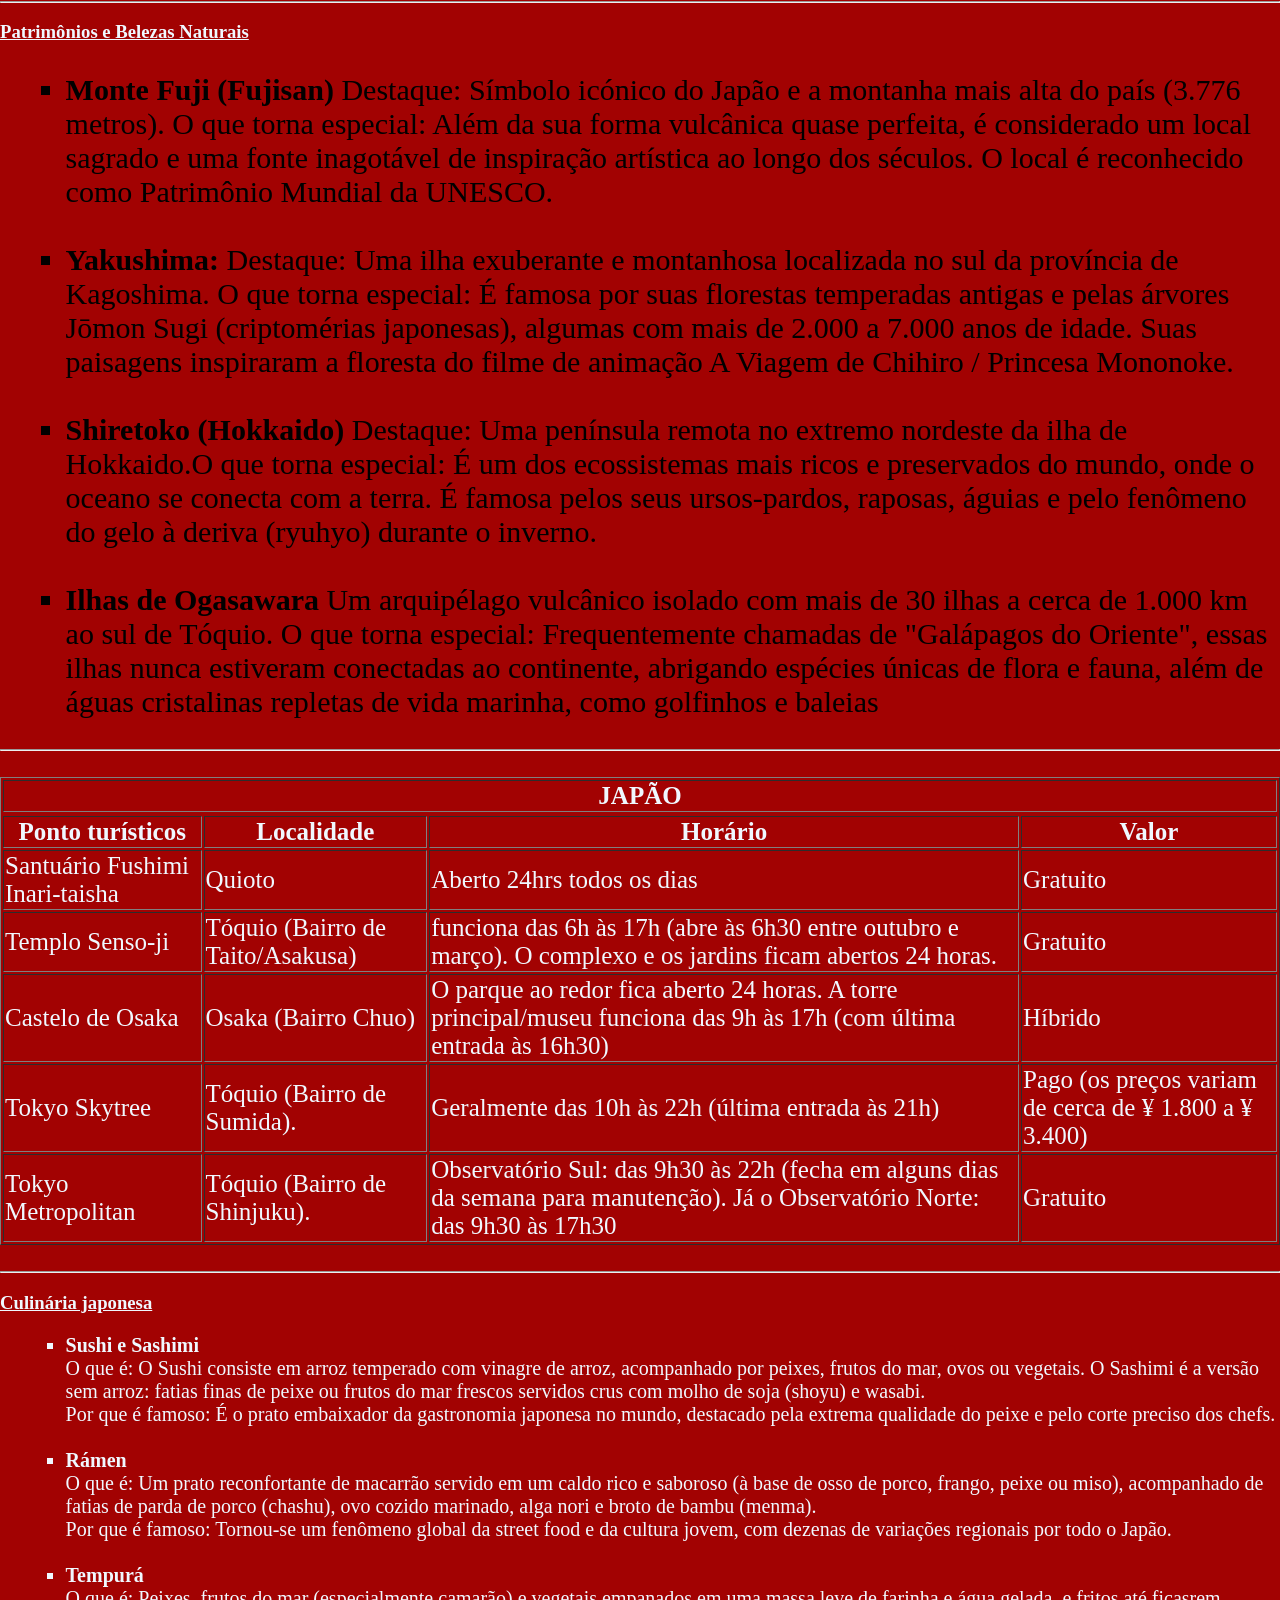
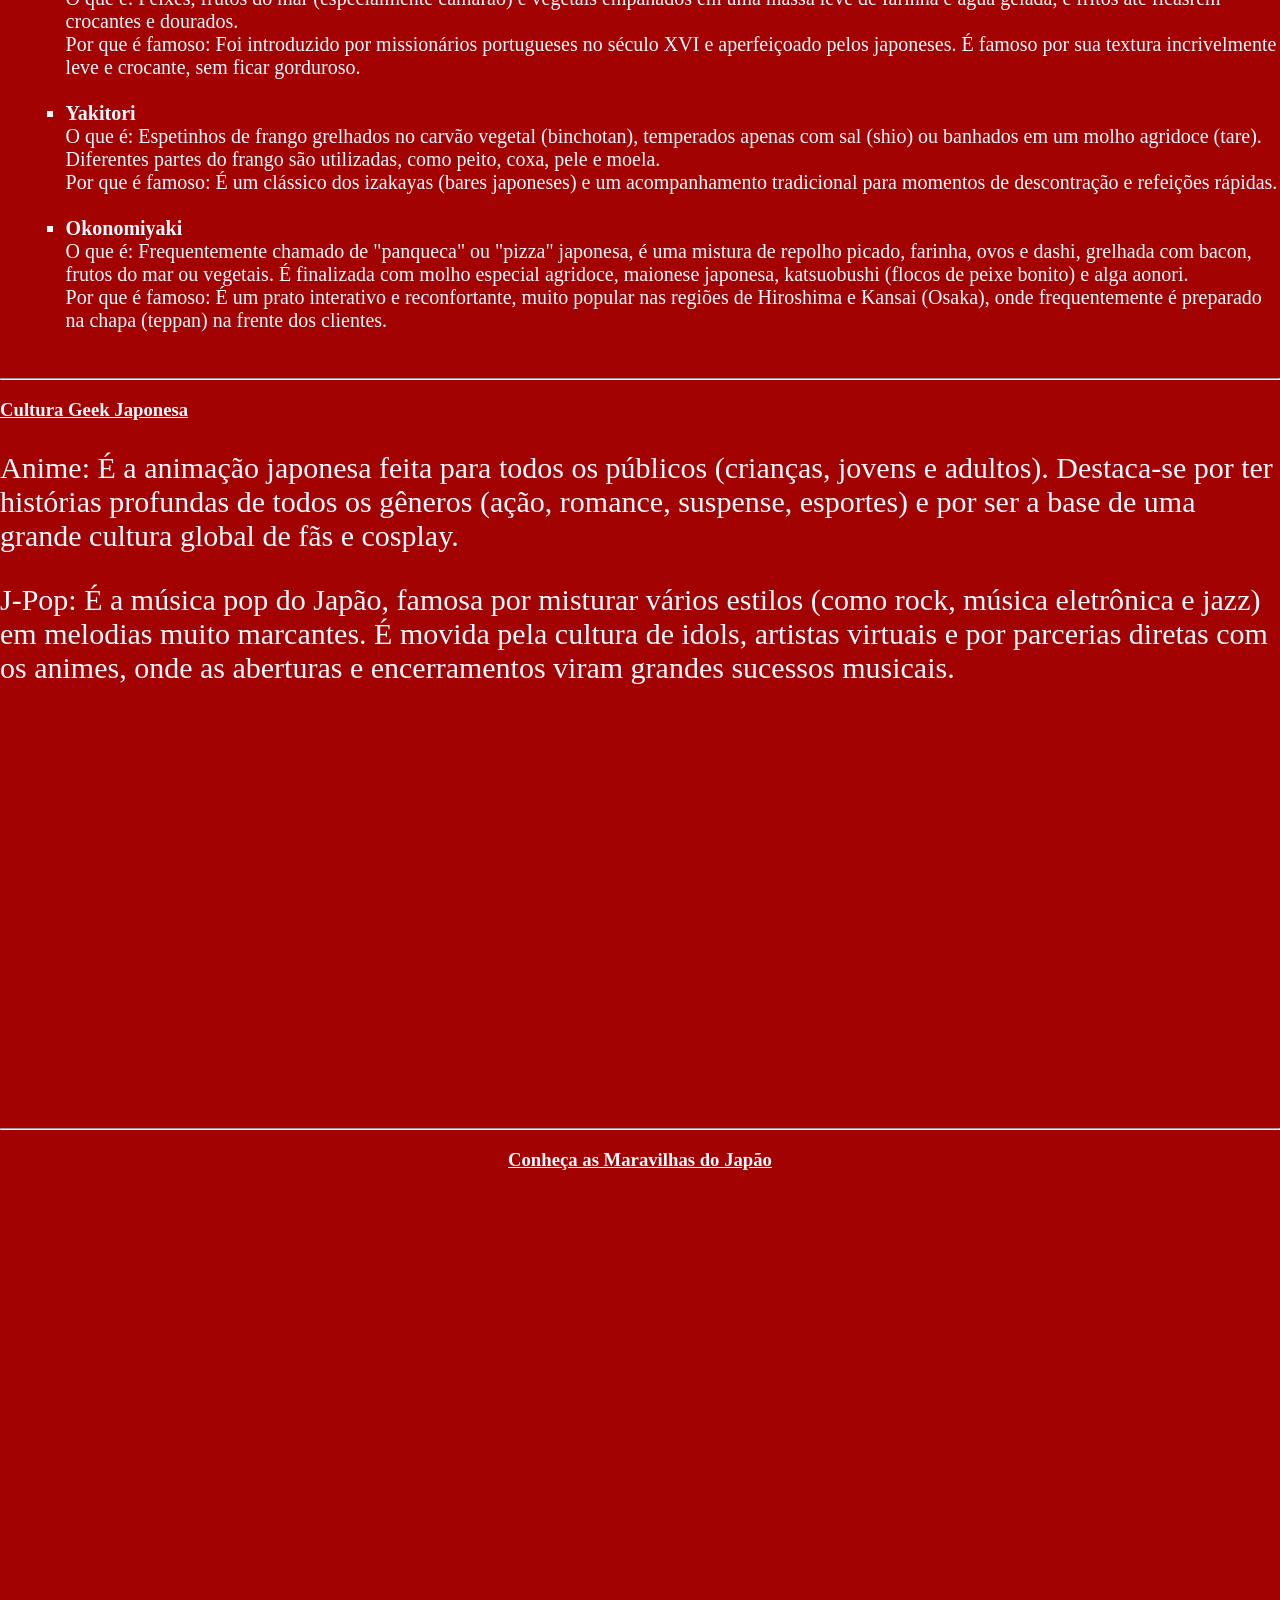
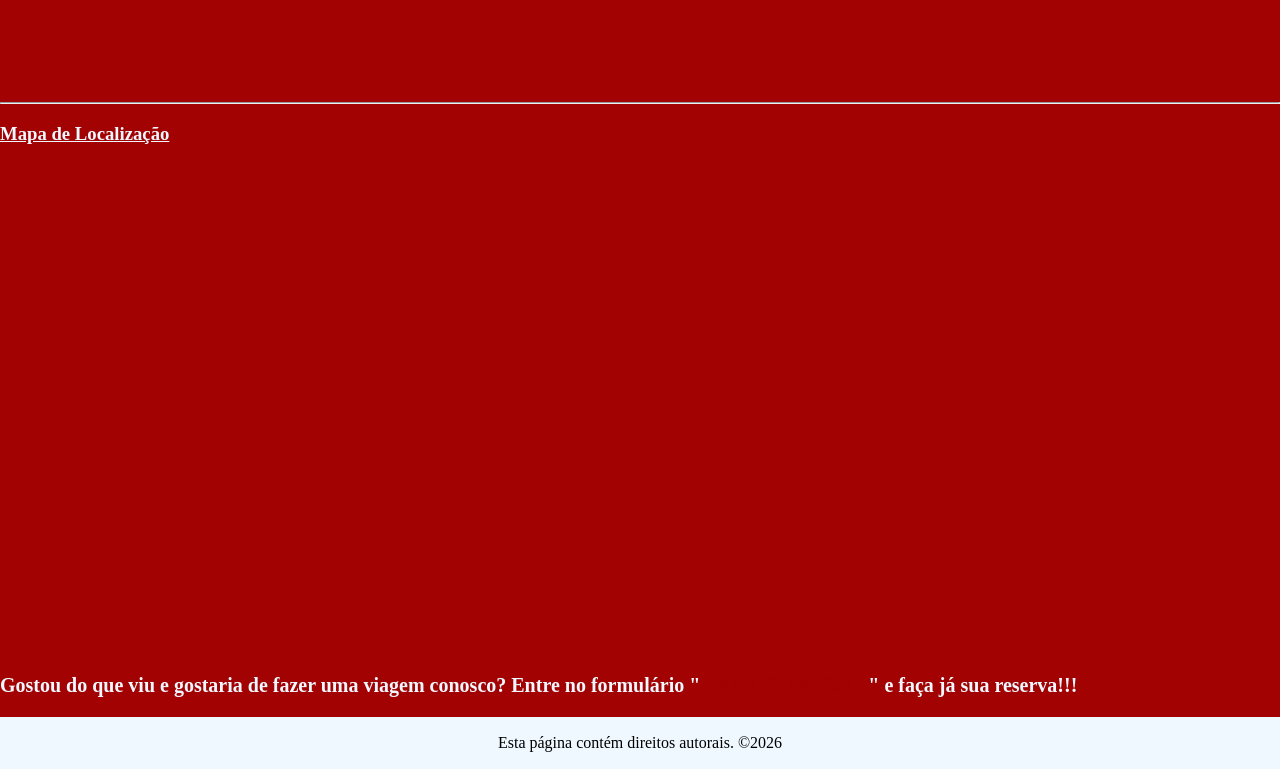
==== commit f19cb766: "ajuste" ====
--- a/index.html
+++ b/index.html
@@ -13,7 +13,7 @@
 <body bgcolor="#a20202">
 <br>
 <header>
-   <h1 style= "color: #a20202; background-size: cover; font-size: 40px; text-shadow: 1px 1px #000000;
+   <h1 style= "color: #a20202; background-size: cover; font-size: 45px; text-shadow: 1px 1px #000000;
          font-family:'Lucida Sans', 'Lucida Sans Regular', 'Lucida Grande', 'Lucida Sans Unicode', Geneva, Verdana, sans-serif">
          <ins><b>Uma Tour pelo: JAPÃO</b></ins></h1>
 </header>
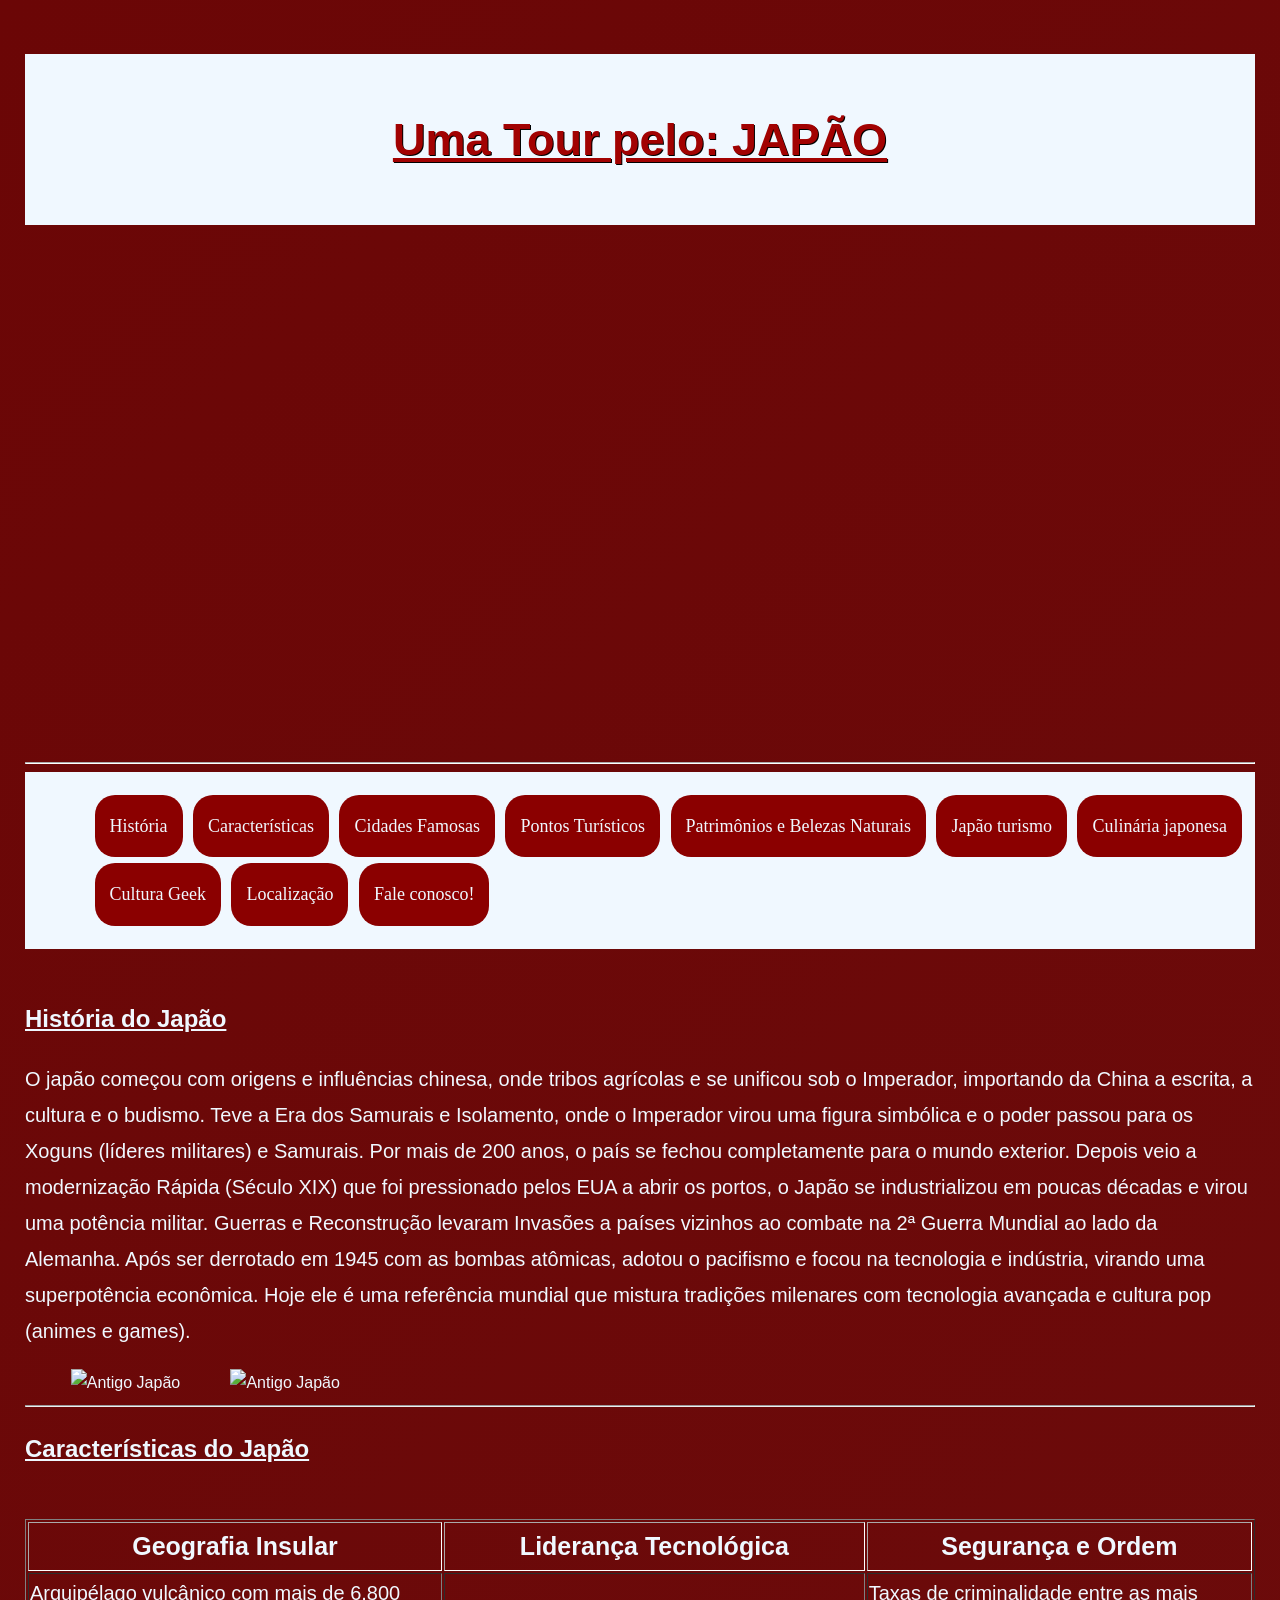
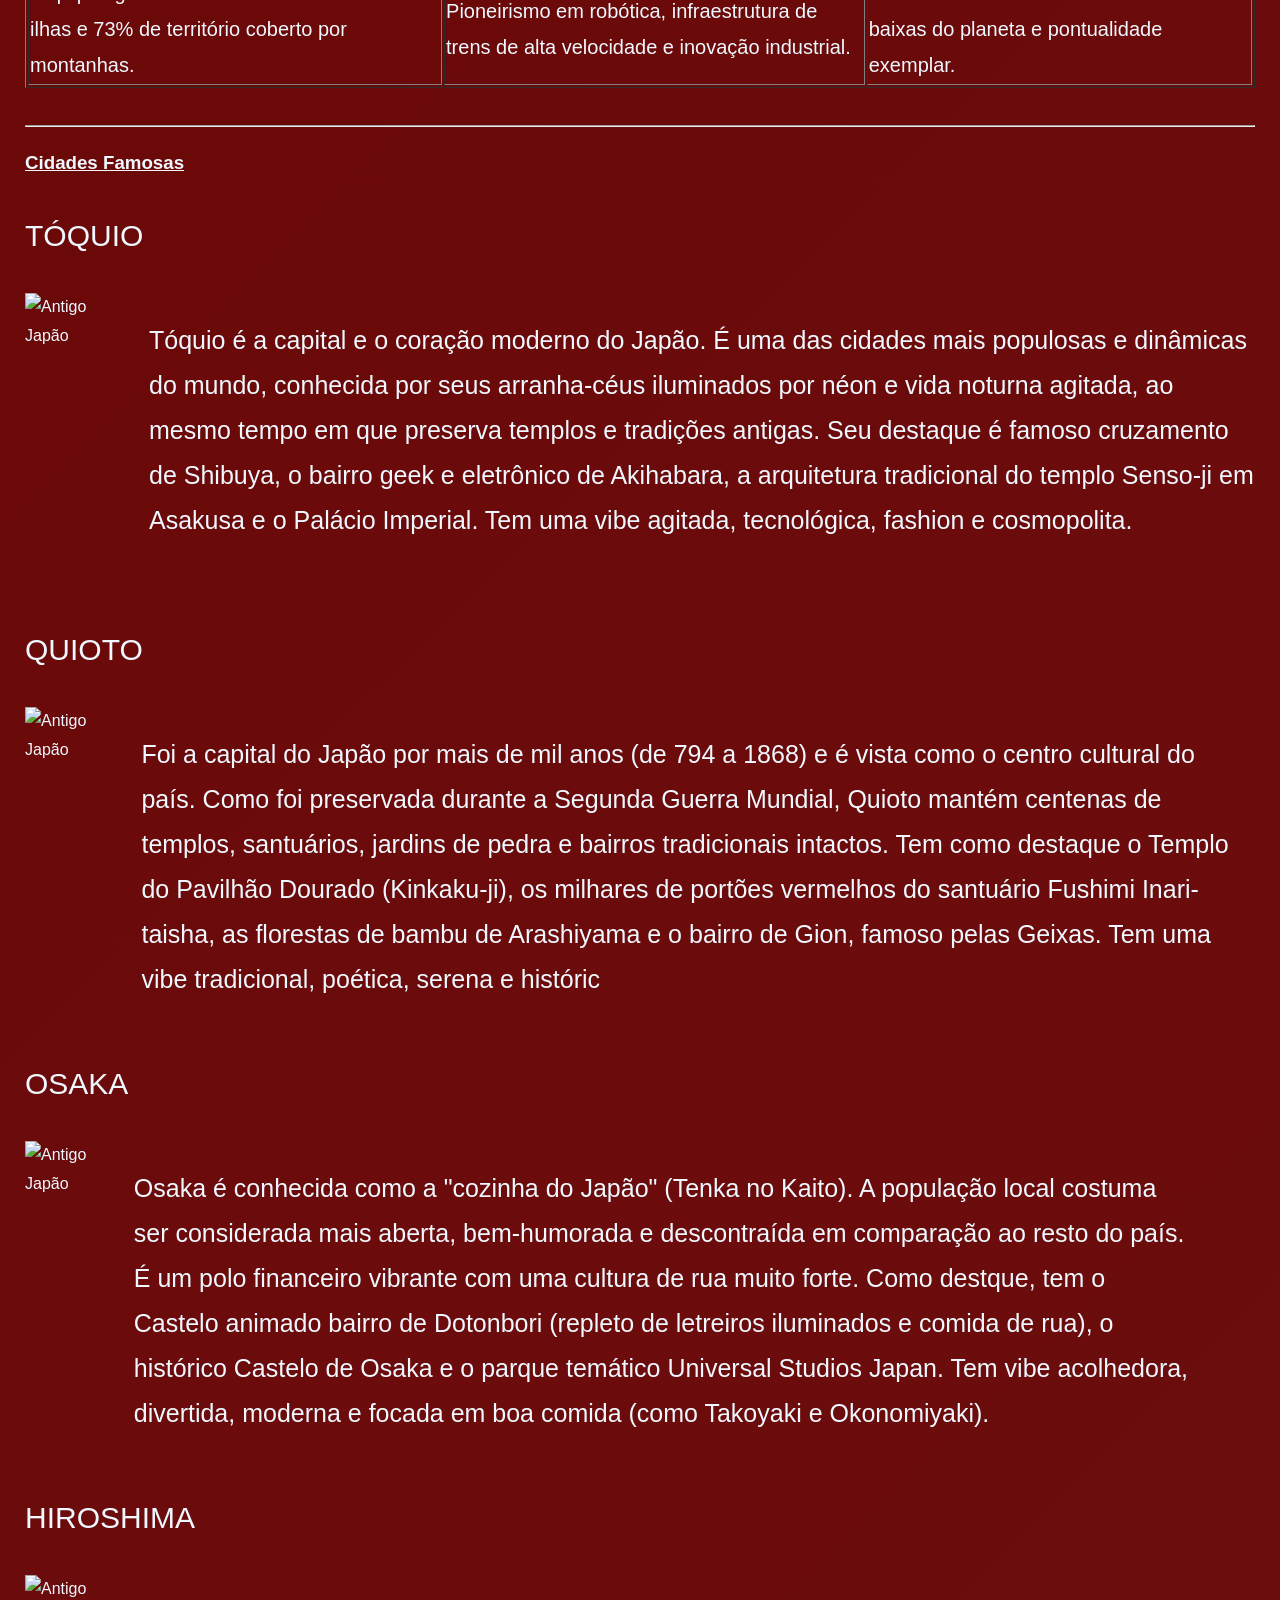
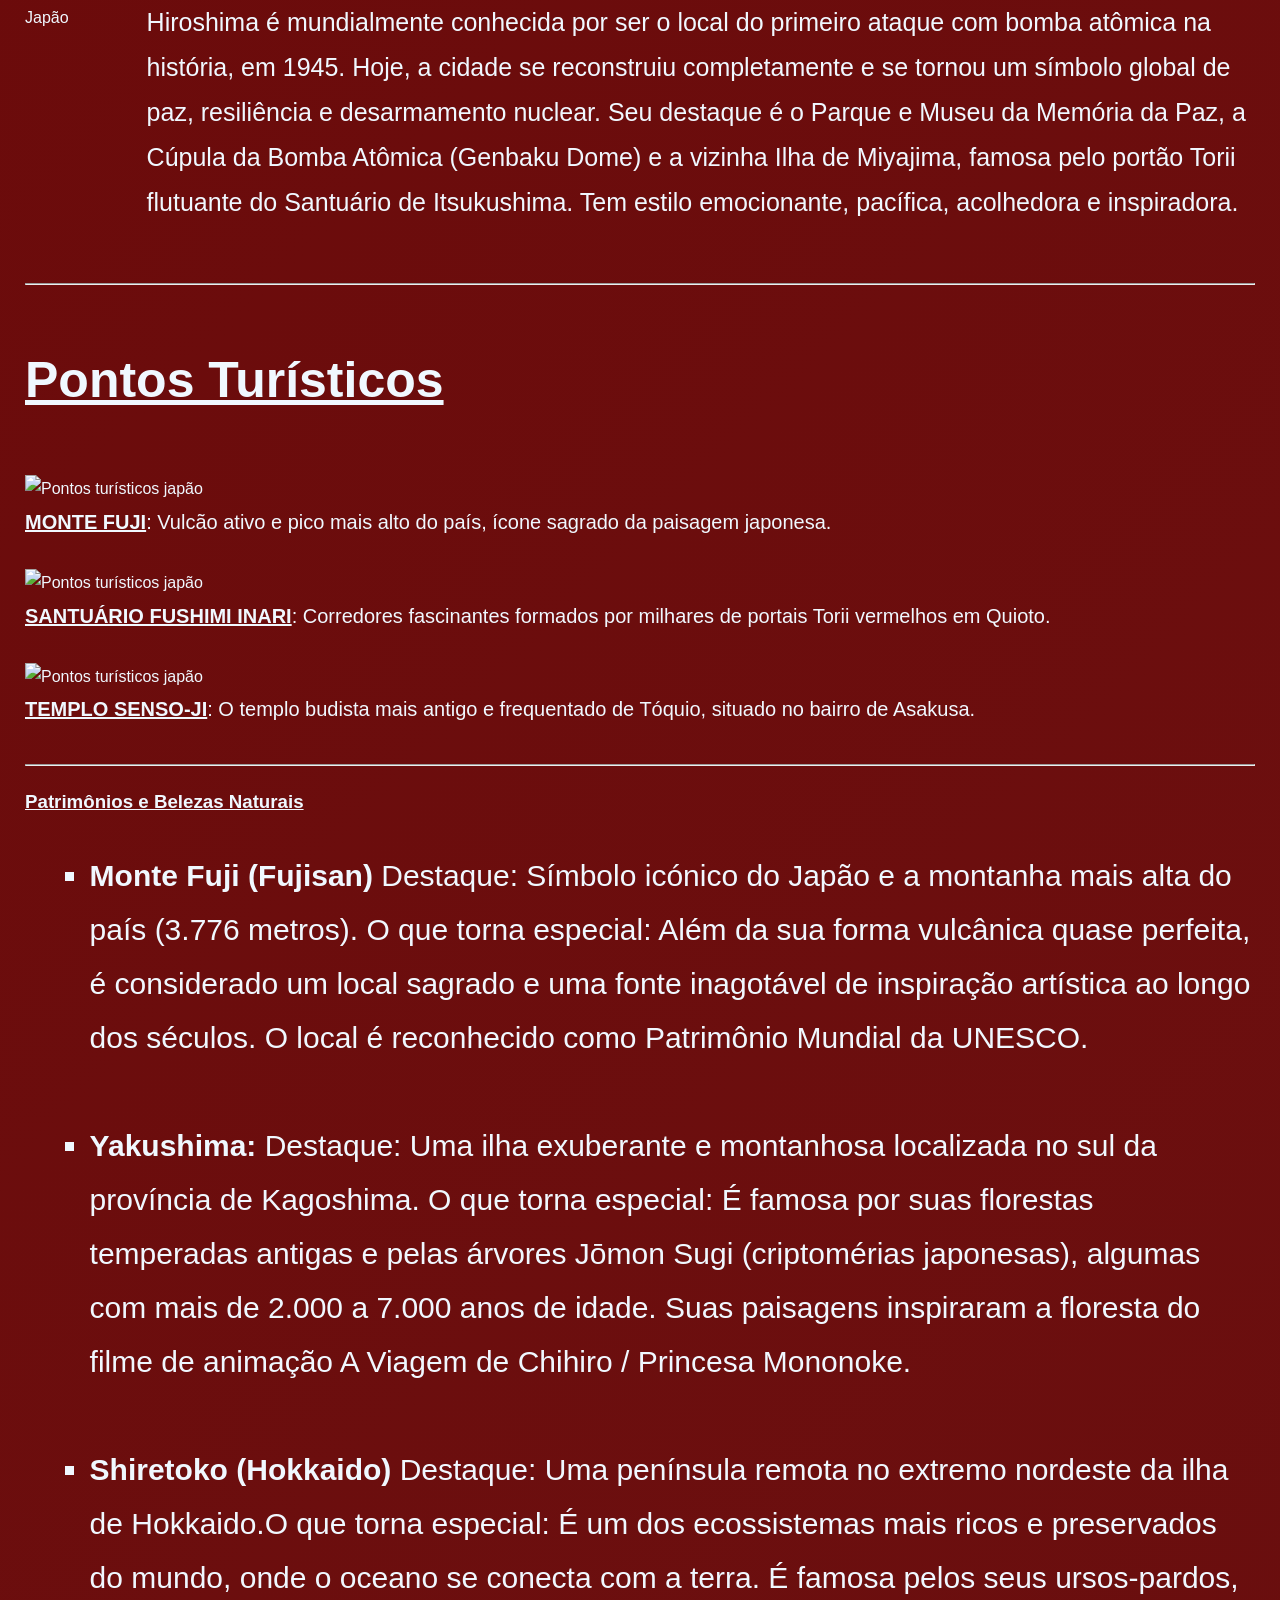
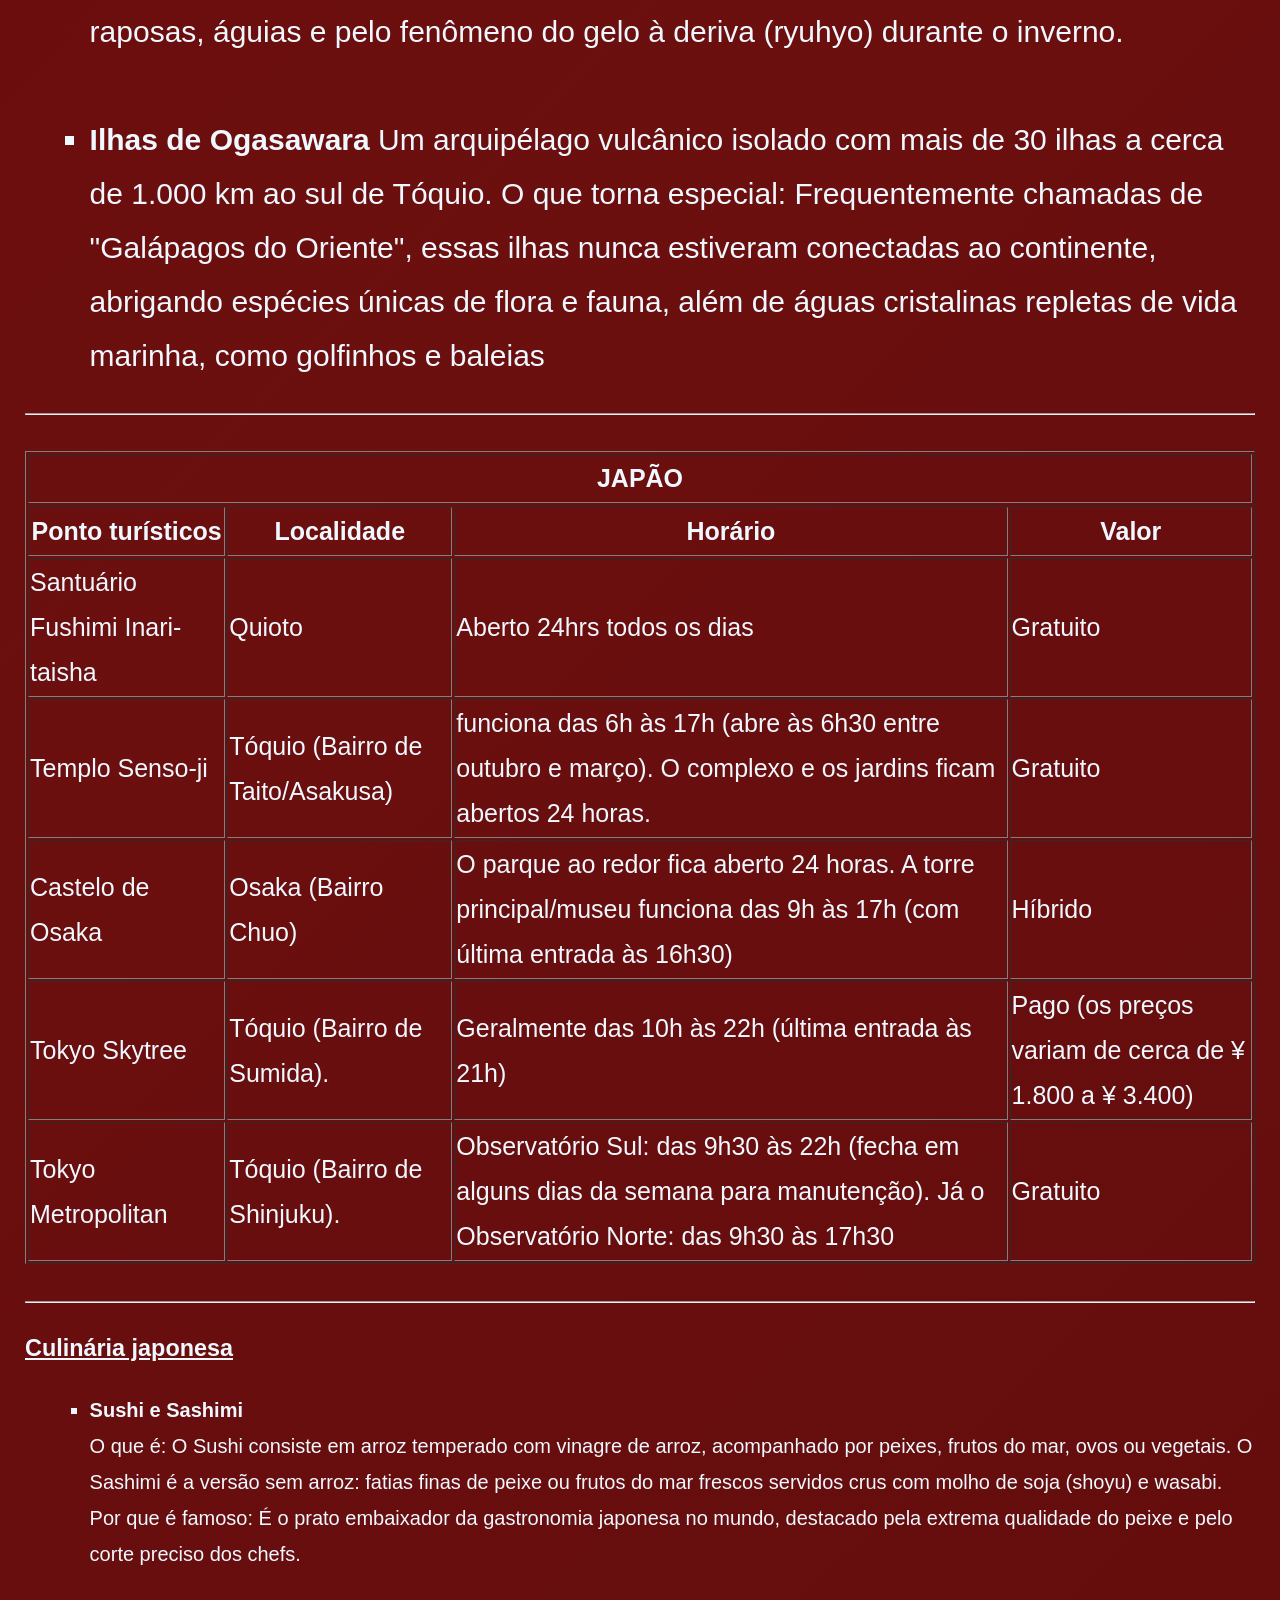
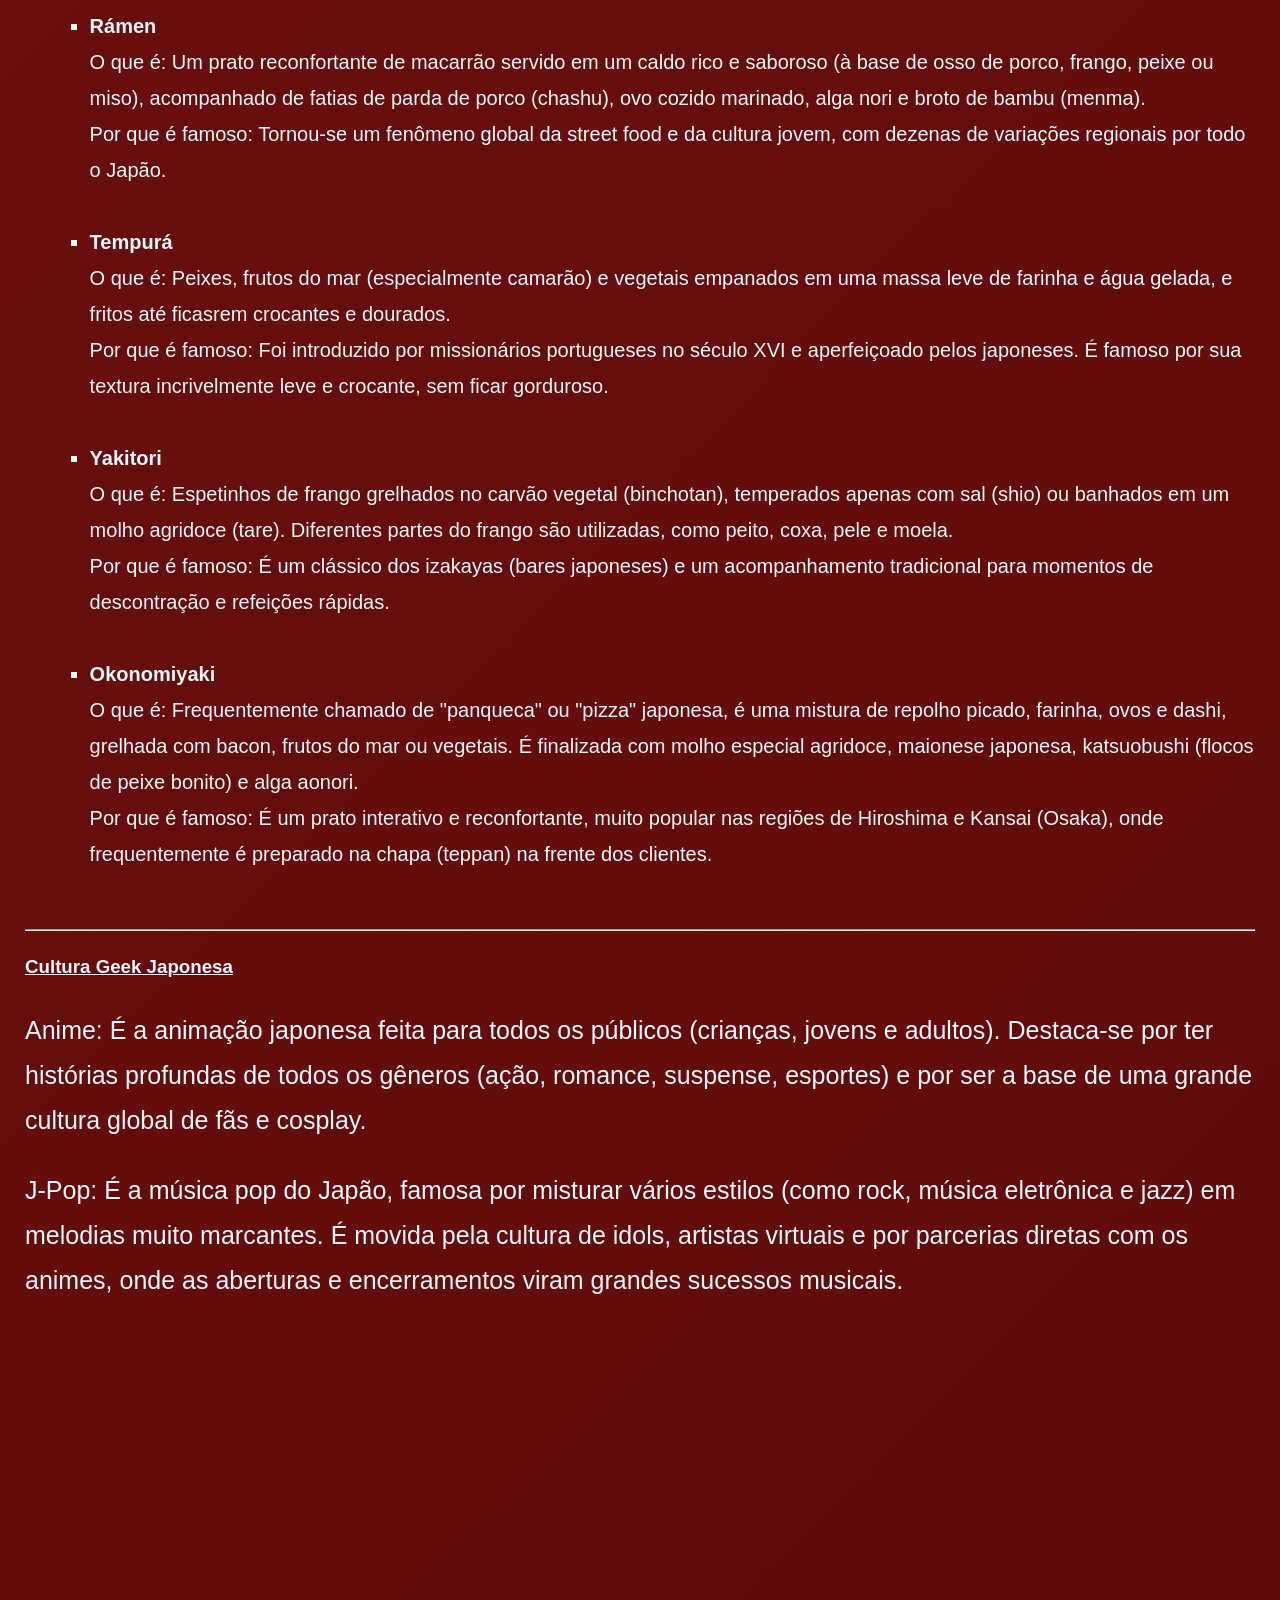
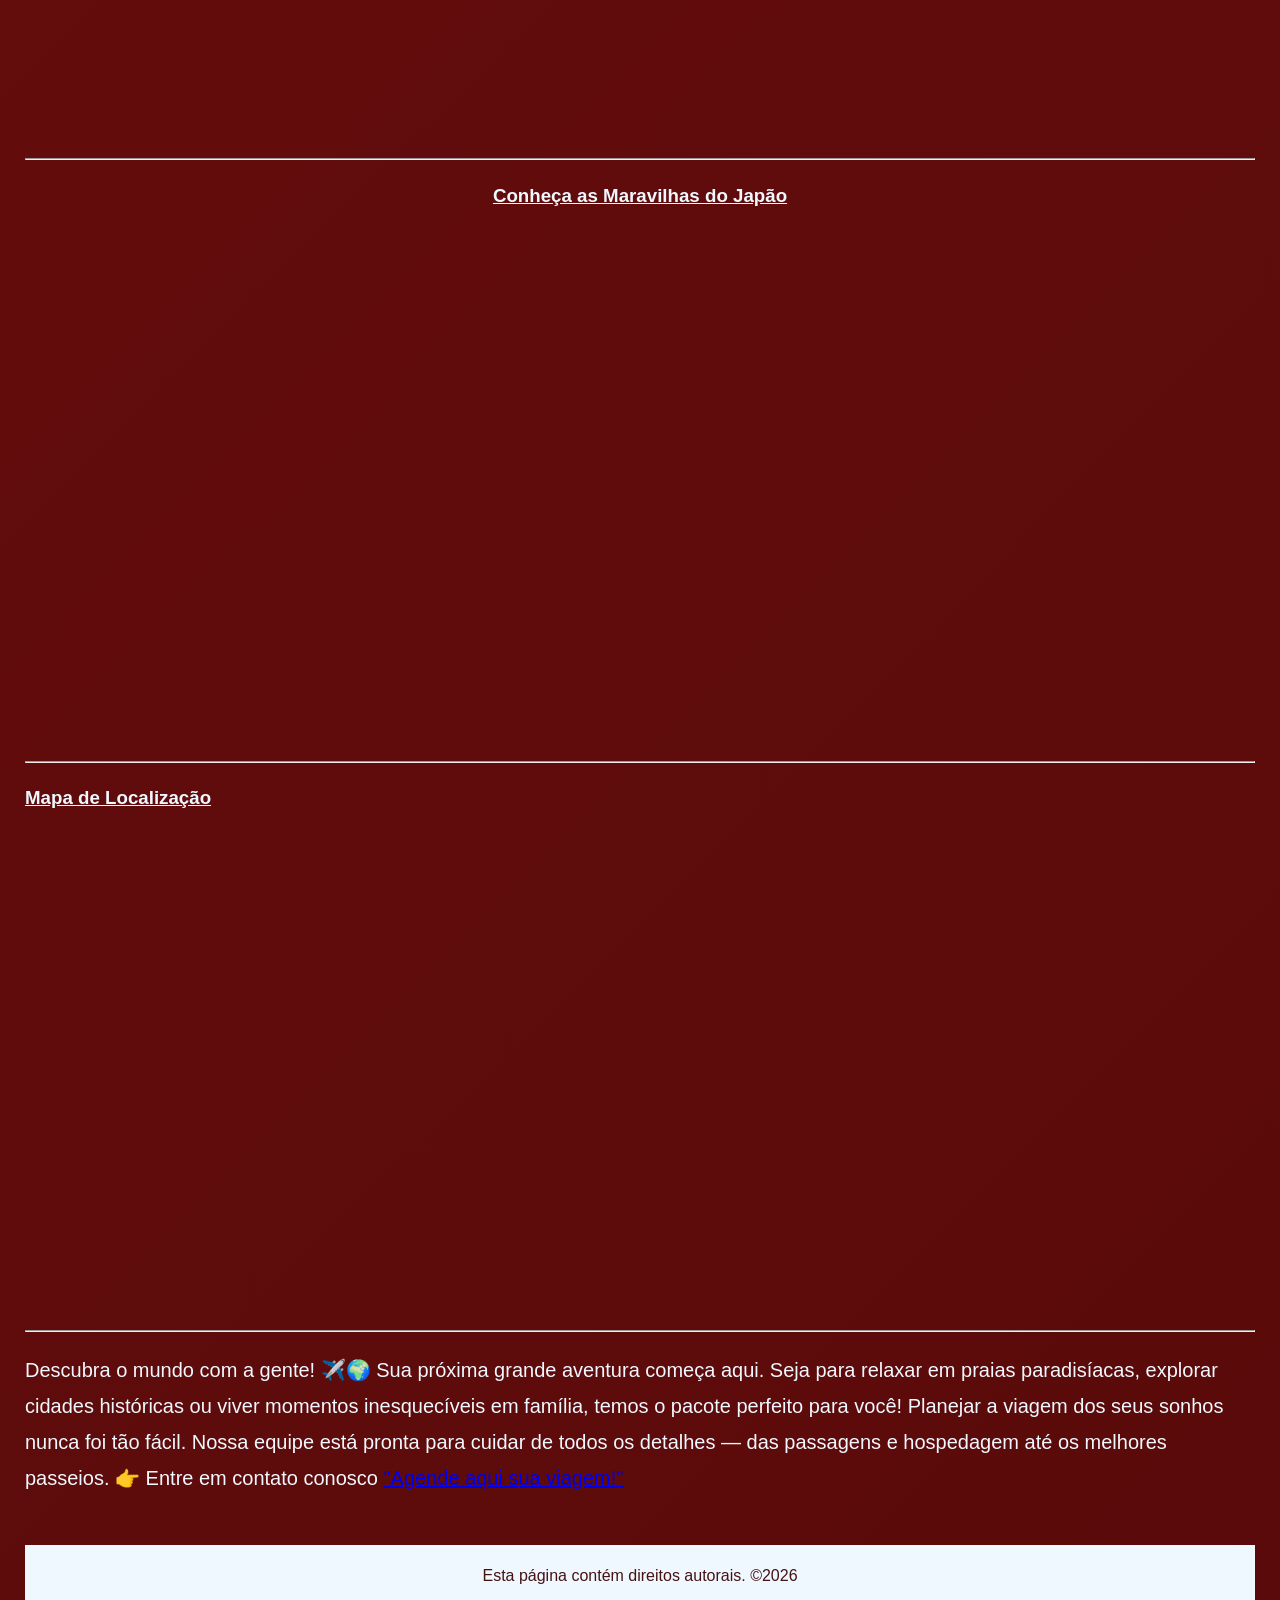
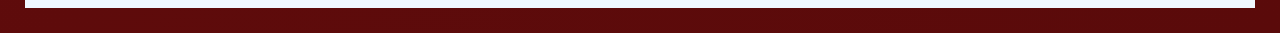
==== commit 1dc898ce: "ajustes index" ====
--- a/index.html
+++ b/index.html
@@ -18,20 +18,21 @@
          <ins><b>Uma Tour pelo: JAPÃO</b></ins></h1>
 </header>
 <br> 
-<div style="height: 500px; background-image: url(https://encrypted-tbn0.gstatic.com/images?q=tbn:ANd9GcSydgWUo-GarQtA4p2krKnF2KL5MIrxKS4h8QqZwakeDw&s=10); background-size: cover;">          
+<div style="height: 500px; background-image: url(https://encrypted-tbn0.gstatic.com/images?q=tbn:ANd9GcS-f77PbEfQj6Sqc-CLt_D9Hz_GVvPHrWoEv6y_oxpvng&s=10); background-size: cover;">          
 </div>
 <hr style="border-color: white;">
       <nav>
-      <ul id="Menu inicial">
-      <a href="#História">História;</a> 
-      <a href="#Características">Características;</a>
-      <a href="#Cidades_Famosas">Cidades Famosas;</a>
-      <a href="#Pontos_Turísticos">Pontos Turísticos;</a>
-      <a href="#Patrimônios_e_Belezas_Naturais">Patrimônios e Belezas Naturais;</a>
-      <a href="#Japão_turismo">Japão turismo;</a>
-      <a href="#Culinária">Culinária japonesa;</a>
-      <a href="#Cultura_Geek">Cultura Geek;</a>
-      <a href="#Localização">Localização.</a>
+      <ul id="Menu_inicial">
+      <a href="#História">História</a> 
+      <a href="#Características">Características</a>
+      <a href="#Cidades_Famosas">Cidades Famosas</a>
+      <a href="#Pontos_Turísticos">Pontos Turísticos</a>
+      <a href="#Patrimônios_e_Belezas_Naturais">Patrimônios e Belezas Naturais</a>
+      <a href="#Japão_turismo">Japão turismo</a>
+      <a href="#Culinária">Culinária japonesa</a>
+      <a href="#Cultura_Geek">Cultura Geek</a>
+      <a href="#Localização">Localização</a>
+      <a href="./html/Form.html">Fale conosco!</a>
    </ul>
 </nav>
 <main>
@@ -228,8 +229,8 @@
     <hr>
         <section id="Cultura">
      <h1 id="Cultura Geek" style="color:aliceblue; font-size: 30xp;"><ins><b>Cultura Geek Japonesa</b></ins></h1>
-    <p style="color:aliceblue ; font-size: 30px;"> Anime: É a animação japonesa feita para todos os públicos (crianças, jovens e adultos). Destaca-se por ter histórias profundas de todos os gêneros (ação, romance, suspense, esportes) e por ser a base de uma grande cultura global de fãs e cosplay.</p>
-    <p style="color:aliceblue ; font-size: 30px;"> J-Pop: É a música pop do Japão, famosa por misturar vários estilos (como rock, música eletrônica e jazz) em melodias muito marcantes. É movida pela cultura de idols, artistas virtuais e por parcerias diretas com os animes, onde as aberturas e encerramentos viram grandes sucessos musicais.</p>
+    <p style="color:aliceblue ; font-size: 25px;"> Anime: É a animação japonesa feita para todos os públicos (crianças, jovens e adultos). Destaca-se por ter histórias profundas de todos os gêneros (ação, romance, suspense, esportes) e por ser a base de uma grande cultura global de fãs e cosplay.</p>
+    <p style="color:aliceblue ; font-size: 25px;"> J-Pop: É a música pop do Japão, famosa por misturar vários estilos (como rock, música eletrônica e jazz) em melodias muito marcantes. É movida pela cultura de idols, artistas virtuais e por parcerias diretas com os animes, onde as aberturas e encerramentos viram grandes sucessos musicais.</p>
     <br>
     <div>
     <iframe width="500" height="383" src="https://www.youtube.com/embed/h6XP82TyFWw" title="PONYO | Official English Trailer" frameborder="0" allow="accelerometer; autoplay; clipboard-write; encrypted-media; gyroscope; picture-in-picture; web-share" referrerpolicy="strict-origin-when-cross-origin" allowfullscreen></iframe>
@@ -247,8 +248,15 @@
      <br>
      <iframe src="https://www.google.com/maps/embed?pb=!1m18!1m12!1m3!1d13627579.110253144!2d137.15386460000002!3d33.5001886!2m3!1f0!2f0!3f0!3m2!1i1024!2i768!4f13.1!3m3!1m2!1s0x34674e0fd77f192f%3A0xf54275d47c665244!2zSmFww6Nv!5e0!3m2!1spt-BR!2sbr!4v1792607948496!5m2!1spt-BR!2sbr" width="600" height="450" style="border:0;" allowfullscreen="" loading="lazy" referrerpolicy="strict-origin-when-cross-origin"></iframe>
      </section>
-     <br>
-     <h1 style="color:aliceblue; font-size: 20px;"><p> Gostou do que viu e gostaria de fazer uma viagem conosco? Entre no formulário "<a href="./html/Form.html"> FALE CONOSCO </a>" e faça já sua reserva!!!</p></h1>
+     <hr>
+     <p style="font-size: 20px;"> Descubra o mundo com a gente! ✈️🌍
+
+Sua próxima grande aventura começa aqui. Seja para relaxar em praias paradisíacas, explorar cidades históricas ou viver momentos inesquecíveis em família, temos o pacote perfeito para você!
+
+Planejar a viagem dos seus sonhos nunca foi tão fácil. Nossa equipe está pronta para cuidar de todos os detalhes — das passagens e hospedagem até os melhores passeios.
+
+👉 Entre em contato conosco <a href="./html/Form.html"> "Agende aqui sua viagem!" </a></p>
+     <br>
 </main>
     <footer>
       <p> Esta página contém direitos autorais. &copy;2026</p>
--- a/css/estilo.css
+++ b/css/estilo.css
@@ -1,57 +1,79 @@
-body{
+
+ body{
     margin: 0;
     padding: 0;
+    background: linear-gradient(135deg,#6b0606,hsl(0, 76%, 24%),#5a0a0a);
+    color: aliceblue;
+    font-family:Arial,sans-serif;
+    line-height:1.8;
+    padding: 25px;
 }
-header{
+ header{
     text-align: center;
     background-color:aliceblue;
     padding: 15px;
 }
-footer{
+ footer{
     text-align: center;
     background-color:aliceblue;
     padding: 1px;
+    color:#451212
 }
-iframe{
+ iframe{
     margin-left: 8%;
 }
-#video_cultura{
+ #video_cultura{
     margin-left: 18%;
 }
-input{
+ input{
     font-size: 15px;
 }
-a{
+ a{
     font-size: 15xp;
 }
-textarea{
+ textarea{
     font-size: 15px;
 }
-a:link{
-   color:#a20202;
+ #Menu_inicial a{
+display: inline-block;
+color:aliceblue;
+background-color: darkred;
+text-decoration: none;
+padding:15px 15px;
+margin: 3px;
+border-radius: 20px;
+transition: 0,3s;
+align-items: center;
 }
-a:visited{
+ a:visited{
     color:mediumpurple;
 }
-nav{
+ nav{
     font-family: Georgia, 'Times New Roman', Times, serif;
     font-size: 18px;
     background-color: aliceblue;
     padding: 2px;
 }
-ul{
+ ul{
     margin-left: 2%;
 }
-p::selection{
+ p::selection{
     background-color: tomato;
 }
-#imagem{
+ #imagem{
     margin-left: 3%;
 }
-.cartao-turismo{
+ .cartao-turismo{
     display: flex;
     gap: 20px;
 }
-form{
+ form{
     font-size: 20px;
+}
+ #secao_culinaria{
+    font-size: 20px
+  }
+
+  @media (max-width:768px){
+
 }
